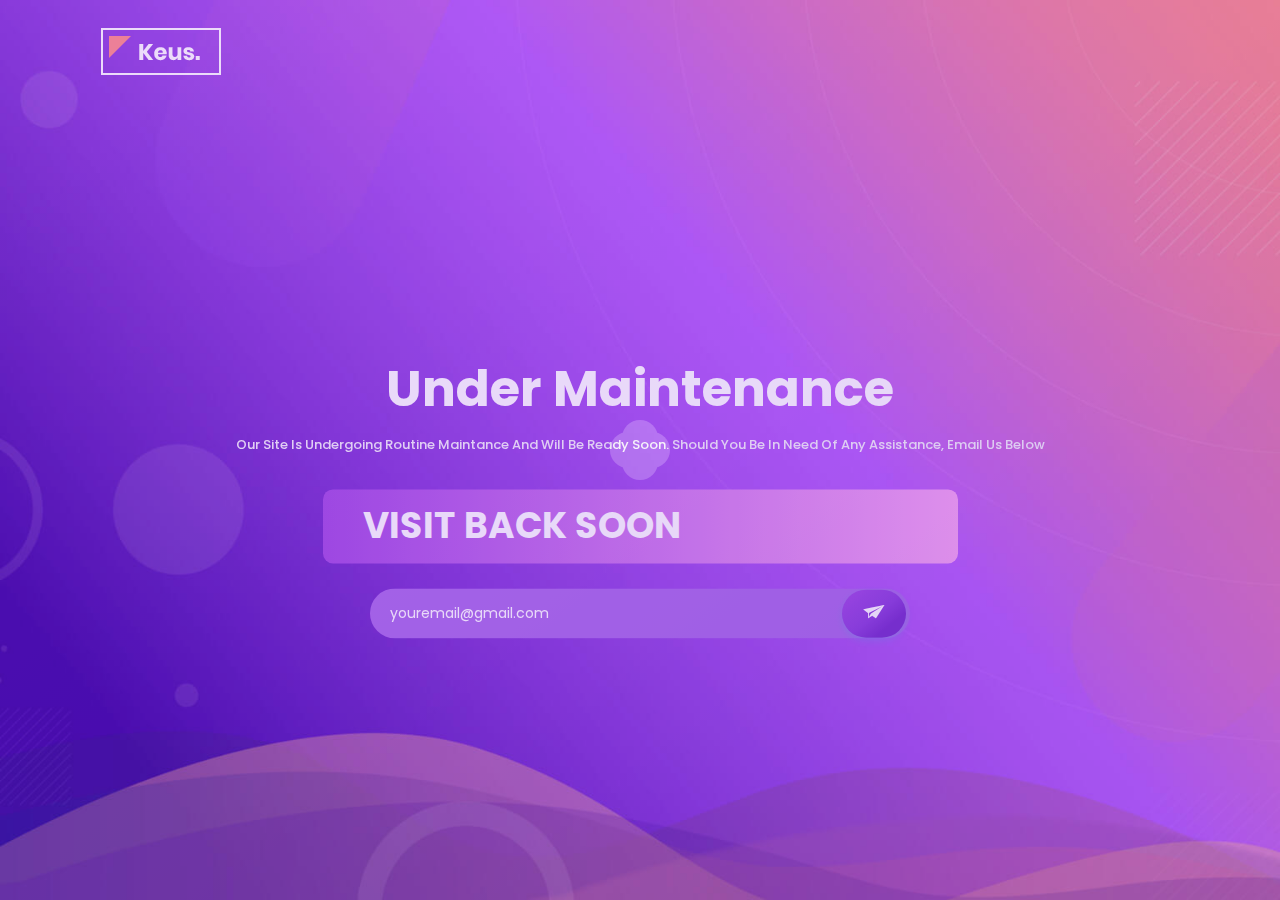
==== index.html @ db2bb47b "Files setup" ====
<!DOCTYPE html>
<html class="no-js" lang="zxx">
<head>
	<meta charset="utf-8">
	<meta http-equiv="x-ua-compatible" content="ie=edge">
	<title>Welcome | Keus</title>
	<meta name="description" content="">
	<meta name="viewport" content="width=device-width, initial-scale=1">

	<!-- Favicon -->
	<link rel="shortcut icon" href="favicon.ico" type="image/x-icon">
	<link rel="icon" href="favicon.ico" type="image/x-icon">
	<!-- Google font -->
	<link href="https://fonts.googleapis.com/css2?family=Poppins:wght@400;500;600;700;800&display=swap" rel="stylesheet">
	<!-- Ico Font CSS -->
	<link rel="stylesheet" href="css/icofont.css">
	<!-- Bootstrap CSS -->
	<link rel="stylesheet" href="css/bootstrap.min.css">
	<!-- Style CSS -->
	<link rel="stylesheet" href="css/style.css">
	<!-- Responsive CSS -->
	<link rel="stylesheet" href="css/responsive.css">

</head>
<body class="bg-img body-bg">
	<!-- Preloader Starts -->
	<div class="preloader-wrap">
		<div class="preloader">
			<span></span>
			<span></span>
			<span></span>
			<span></span>
		</div>
	</div>
	<!--/Preloader Ends -->

	<!-- MAIN CONTENT PART START -->
	<div class="bg-img color-white main-container">
		<!-- HEADER PART START-->
		<div id="header" class="style-1">
			<div class="container">
				<nav class="navbar navbar-expand-lg">
					<a class="navbar-brand" href="#">
						<img src="img/logo.png" alt="">
						<!-- <h3>Keus.</h3> -->
					</a>
					<button class="navbar-toggler" type="button" data-toggle="collapse" data-target="#navbarSupportedContent" aria-controls="navbarSupportedContent" aria-expanded="false" aria-label="Toggle navigation">
						<span class="icofont icofont-navigation-menu"></span>
					</button>

					<!-- <div class="collapse navbar-collapse" id="navbarSupportedContent">
						<ul class="navbar-nav ml-auto">
							<li class="nav-item">
								<a class="nav-link nav-menu active" href="index.html">HOME</a>
							</li>

							<li class="nav-item">
								<a class="nav-link nav-menu" href="index-2.html">HOME-2</a>
							</li>

							<li class="nav-item">
								<a class="nav-link nav-menu" href="index-3.html">HOME-3</a>
							</li>

							<li class="nav-item">
								<a class="nav-link nav-menu" href="index-4.html">HOME-4</a>
							</li>

							<li class="nav-item">
								<a class="nav-link nav-menu" href="about.html">ABOUT</a>
							</li>

							<li class="nav-item">
								<a class="nav-link nav-menu" href="contact.html">CONTACT</a>
							</li>
						</ul>
					</div> -->
				</nav>
			</div>
		</div>
		<!-- HEADER PART END-->

		<!-- BODY CONTENT PART START -->
		<div id="main-content-home" class="xs-no-positioning fixed fixed-middle positon-fix-style-1">
			<div><!-- TITLE PART START -->
				<div class="container">
					<div class="row">
						<div class="col-12">
							<div class="title">
								<span class="main-title">Under Maintenance</span>
								<p class="small-title">Our site is undergoing routine maintance and will be ready soon. Should you be in need of any assistance, email us below</p>
							</div>
						</div>
					</div>
				</div>
				<!-- TITLE PART END -->
				
				<!-- COUNTER PART START -->
				<div class="container">
					<div class="row justify-content-center">
						<div class="col-sm-12 col-md-10 col-lg-7 col-xl-7">
							<div class="home1-counter-box">
								<input type="hidden" id="count-down-date" name="count-down-date" value="31 Dec, 2022 12:00:00">
								<h2 class="expired-text hidden">Visit back soon</h2>
								
								<div class="home1-countdown-timer" id="countdown-boxes">
									<ul class="list-inline count-down-list text-center">
										<li id="years">
											<span class="years"></span>
											<span class="counter-time-title">Years</span>
										</li>
										<li id="months">
											<span class="months"></span>
											<span class="counter-time-title">Months</span>
										</li>
										<li id="days">
											<span class="days"></span>
											<span class="counter-time-title">Days</span>
										</li>
										<li id="hours">
											<span class="hours"></span>
											<span class="counter-time-title">Hours</span>
										</li>
										<li id="minutes">
											<span class="minutes"></span>
											<span class="counter-time-title">Minutes</span>
										</li>
										<li id="seconds">
											<span class="seconds"></span>
											<span class="counter-time-title">Seconds</span>
										</li>
									</ul>
								</div>

							</div>
						</div>
					</div>
				</div>
				<!-- COUNTER PART END -->

				<!-- SUBSCRIBE FORM PART START-->
				<div id="subscribe-form">
					<div class="container">
						<div class="row justify-content-center">
							<!-- /START SUBSCRIBE FORM -->
							<div class="col-xs-12 col-sm-12 col-md-8 col-lg-6 col-xl-6  text-center">
								<div class="subscribe-form text-center">
									<form action="#" class="form-inline mx-auto">
										<input type="email" name="email" class="form-control btn-rounded" placeholder="youremail@gmail.com">
										<button type="submit" class="btn btn-purple btn-round"><i class="icofont icofont-paper-plane"></i></button>
									</form>
								</div>
							</div>
							<!-- /END SUBSCRIBE FORM -->

							<!-- /START SOCIAL ICONS -->
							<!-- <div class="col-md-12">
								<div class="text-center">
									<ul class="list-inline social-icons social-icons-body">
										<li><a href="#" target="_blank" class=""><i class="icofont icofont-social-facebook"></i></a></li>
										<li><a href="#" target="_blank" class=""><i class="icofont icofont-social-twitter"></i></a></li>
										<li><a href="#" target="_blank" class=""><i class="icofont icofont-social-google-plus"></i></a></li>
										<li><a href="#" target="_blank" class=""><i class="icofont icofont-social-pinterest"></i></a></li>
										<li><a href="#" target="_blank" class=""><i class="icofont icofont-social-dribbble"></i></a></li>
									</ul>
								</div>
							</div> -->
							<!-- /END SOCIAL ICONS -->
						</div>
					</div>
				</div>
				<!-- SUBSCRIBE FORM PART END-->
			</div>
		</div>
		<!-- BODY CONTENT PART END -->

	</div>
	<!-- /MAIN CONTENT PART ENDS -->

	<!-- jQuery -->
	<script src="js/jquery-3.2.1.min.js"></script>
	<!-- Bootstrap JS -->
	<script src="js/bootstrap.min.js"></script>
	<!-- scripts -->
	<script src="js/scripts.js"></script>
</body>
</html>
---- css/style.css ----
/*
Theme Name: Crad - Creative Coming Soon HTML5 Template
Theme URI: http://live.envalab.com/html/crad
Author: ENVALAB
Author URI: http://envalab.com/
Version: 1.0
*/

/*
====================================================
*   CSS INDEX
====================================================

		TOC:
		0.  GENERAL
		1.  CLASSES (Button, Button Hover, Color CSS)
		2.  HEADER PART CSS START
		3.	MAIN CONTENT CSS START
			i.		TITLE CSS
			ii.		COUNTER CSS

		4.  FOOTER CSS START
			i. SUBSCRIBE-FORM
			i. SOCIAL ICON
			===================================================================== */



			/* ------------------------------------------------------------------ */
/* 0. GENERAL
/* ------------------------------------------------------------------ */

* {
	margin: 0;
	padding: 0;
	-webkit-box-sizing: border-box;
	-moz-box-sizing: border-box;
	box-sizing: border-box;
}

html,
body {
	height: 100%;
	width: 100%;
	overflow: hidden;
}

body {
	color: #444;
	font-family: 'Poppins', sans-serif;;
	font-size: 16px;
	line-height: 1.5;
	padding: 20px;
	position: relative;
	z-index: 1;
}

h1, h2, h3, h4, h5, h6, p {
	margin: 0;
}

h1 {
	font-size: 48px;
	line-height: 0.5;
	font-weight: 700;
	text-transform: uppercase;
}

h2 {
	font-size: 36px;
	line-height: 0.667;
	font-weight: 700;
	text-transform: uppercase;
}

h3 {
	font-size: 28px;
	text-transform: uppercase;
}

h4 {
	font-size: 18px;
	font-weight: 600;
}


img,
iframe,
object,
embed {
	max-width: 100%;
}

ul {
	margin: 0;
	padding: 0;
	list-style: none;
}

a,
a:hover,
a:focus,
a:active,
button {
	text-decoration: none;
	outline: none;
}
a:hover,
a:focus,
a:active {
	color: #fff;
}

li a {
	color: #fff;
}

a:hover,
button:hover {
	-webkit-transition: all .3s ease-in;
	-o-transition: all .3s ease-in;
	-moz-transition: all .3s ease-in;
	transition: all .3s ease-in;
}
.hidden {
	display: none;
}

/* ------------------------------------------------------------------ */
/* 1. CLASSES CSS PART START
/* ------------------------------------------------------------------ */

.bg-img {
	-moz-background-size: cover;
	-o-background-size: cover;
	background-size: cover;
	background-repeat: no-repeat;
	background-position: center center;
}

.fixed {
	position: fixed;
	left: 0;
	right: 0;
}

.fixed-top {
	top: 0;
}

.fixed-left-corner{
	bottom: 25px;
	padding-left: 25px;
}

.fixed-middle {
	top: 50%;
	-webkit-transform: translateY(-50%);
	-moz-transform: translateY(-50%);
	-ms-transform: translateY(-50%);
	-o-transform: translateY(-50%);
	transform: translateY(-50%);
	z-index: 1;
}

.positon-fix-style-1.fixed-middle {
    top: 55%;
}


.fixed-bottom {
	bottom: 0;
}

.body-bg {
	background-image: url('../img/homepage_01_bg.jpg');
}

.home4-body-bg{
	background-image: url('../img/homepage_04_bg.jpg');
}

.about-body-bg{
	background-image: url('../img/about-body-bg.jpg');
}

.contact-body-bg{
	background-image: url('../img/contact-body-bg.jpg');
}


.text-light {
	font-weight: 300;
}

.primary-title {
	margin-bottom: 20px;
}

.color-white * {
	color: #fff;
}

.white-bg-1 {
	background-color: rgba(255, 255, 255, 0.4);
}

/* ------------------------------------------------------------------ */
/*BUTTON*/
/* ------------------------------------------------------------------ */

.btn {
	text-transform: capitalize;
	font-size: 12px;
	font-weight: 700;
	border: none;
	padding: 13.5px 30px;
	-webkit-border-radius: 0;
	-moz-border-radius: 0;
	border-radius: 0;
}

.btn-purple {
	background-color: #762ecd;
	background-image: linear-gradient(141deg, #a14ae3 0%, #8b3fdd 51%, #762ecd 75%);
	-webkit-box-shadow: 0px 3px 7px 0px rgba(39, 201, 220, 0.2);
	-moz-box-shadow: 0px 3px 7px 0px rgba(39, 201, 220, 0.2);
	box-shadow: 0px 3px 7px 0px rgba(39, 201, 220, 0.2);
	color: #fff;
}

.btn-round {
	-webkit-border-radius: 30px;
	-moz-border-radius: 30px;
	border-radius: 30px;
}

.padding-big {
	padding: 50px 0;
}
.pt-70 {
	padding-top: 70px;
}

/* ------------------------------------------------------------------ */
/*BUTTON HOVER*/
/* ------------------------------------------------------------------ */
.btn {
	position: relative;
	z-index: 1;
	overflow: hidden;
	border-radius: 5px;
}

.btn:before,
.btn:after {
	content: '';
	position: absolute;
	width: 0;
	height: 100%;
	top: 0;
	z-index: -1;
	-webkit-transition: all .2s ease-in-out;
	-o-transition: all .2s ease-in-out;
	-moz-transition: all .2s ease-in-out;
	transition: all .2s ease-in-out;
}

.btn:before {
	left: 0;
}

.btn:after {
	right: 0;
}

.btn:hover:before,
.btn:hover:after {
	width: 50%;
}

.btn-purple:hover {
	color: #fff;
	-webkit-box-shadow: none;
	-moz-box-shadow: none;
	box-shadow: none;
}

.btn-purple:before,
.btn-purple:after {
	background-color: #762ecd;
}

/* ------------------------------------------------------------------ */
/*COLOR CSS*/
/* ------------------------------------------------------------------ */
.bg-header-dark{
	background-color: #01000235;
}

.bg-header-dark-home2{
	background-color: #210f4b;
}
.bg-footer{
	background-color: #140c31;
}

/* ------------------------------------------------------------------ */
/* CLASSES CSS PART END
/* ------------------------------------------------------------------ */



/* ------------------------------------------------------------------ */
/*2.HEADER PART CSS START*/
/* ------------------------------------------------------------------ */

#header{
	position: absolute;
	width: 100%;
	top: 15px;
	left:0px;
}
.navbar-brand{

}

.navbar-brand h3{
	font-size: 38px;
	font-weight: 700;
	text-transform: capitalize;
	display: inline-block;
	line-height: 0;
	vertical-align: middle;
	margin-left: 10px;
}

.nav-menu{
	font-size: 14px;
	color: #fff;
	font-weight:500;
	text-transform: uppercase;
	position: relative;
	-webkit-transition: all .3s;
	-o-transition: all .3s;
	-moz-transition: all .3s;
	transition: all .3s;
}


.head-contact_us{
	text-align: right;
}
.head-contact-title{
	font-size: 14px;
	color: #fc730a;
	font-weight:700;
	display: block;
}

.head-contact-no{
	font-size: 25px;
	color: #fff;
	font-weight:700;
	display: block;
}

.nav-item{
	display: flex;
}

.nav-menu::before{
	content: '';
	position: absolute;
	top: -5px;
	left: 50%;
	transform: translateX(-50%);
	height: 0px;
	width: 12px;
	background-color: #fff; 
	-webkit-transition: all .1s;
	-o-transition: all .1s;
	-moz-transition: all .1s;
	transition: all .1s;
}

.nav-menu::after{
	content: '';
	position: absolute;
	bottom: -5px;
	left: 50%;
	transform: translateX(-50%);
	height: 0px;
	width: 12px;
	background-color: #fff; 
	-webkit-transition: all .1s;
	-o-transition: all .1s;
	-moz-transition: all .1s;
	transition: all .1s;
}

.nav-menu.active{
	color: #fff;
}

.active.nav-menu::before{
	height: 2px;
}

.active.nav-menu::after{
	height: 2px;
}

.nav-item:hover .nav-menu::before{
	height: 2px;
}

.nav-item:hover .nav-menu::after{
	height: 2px;
}

.navbar-toggler .icofont{
	font-size: 21px;
}

/* ------------------------------------------------------------------ */
/*HEADER PART CSS END*/
/* ------------------------------------------------------------------ */



/* ------------------------------------------------------------------ */
/*3.MAIN CONTENT CSS START*/
/* ------------------------------------------------------------------ */


/* ------------------------------------------------------------------ */
/*TITLE CSS*/
/* ------------------------------------------------------------------ */
.title{
	text-align: center;
}

.small-title{
	font-size: 17px;
	font-weight: 500;
	color: #f4f1f9;
	text-transform:capitalize;
	position: relative;
	display: inline-block;
	line-height: 1.8;
	margin: 10px 0px;
}


.main-title{
	font-size: 70px;
	font-weight: 700;
	color: #fff;
	text-transform:capitalize;
	position: relative;
	display: block;
}

.about-main-title{
	font-size: 50px;
	font-weight: 700;
	color: #fff;
	position: relative;
	display: block;
	margin-bottom: 30px;
	/*line-height: 55px;*/
}

.contact-small-title{
	font-size: 17px;
	font-weight: 500;
	color: #fff;
	text-transform:capitalize;
	position: relative;
	display: inline-block;
	line-height: 1.8;
	margin-bottom: 30px;
}

.contact-main-title{
	font-size: 50px;
	font-weight: 700;
	color: #fff;
	text-transform:capitalize;
	position: relative;
	display: block;
}

/* ------------------------------------------------------------------ */
/*HOME-2 TITLE STYLE*/
/* ------------------------------------------------------------------ */
.home2-small-title{
	font-size: 20px;
	font-weight: 500;
	color: #fc730a;
	text-transform:capitalize;
	margin-bottom: 25px;
	position: relative;
	display: inline-block;
	line-height: 0;
}

.home2-main-title{
	font-size: 70px;
	font-weight: 700;
	color: #fff;
	letter-spacing: 15px;
	text-transform:uppercase;
	position: relative;
	display: block;
	margin-bottom: 25px;
}


/* ------------------------------------------------------------------ */
/*HOME STYLE-2---------------COUNTER STYLE-2 START*/
/* ------------------------------------------------------------------ */

.clock-item{
	height: 150px;
	width: 150px;
	float: left;
	margin-right: 20px; 
}

.clear{
	clear: both;
}


.countdown-container {
	position: relative;
	top: 50%;
	-webkit-transform: translateY(-50%);
	-moz-transform: translateY(-50%);
	transform: translateY(-50%);

}

.clock-item .inner {
	height: 0px;
	padding-bottom: 100%;
	position: relative;	
	width: 100%;
}

.clock-canvas {
	background-color: rgba(255, 255, 255, .1);
	border-radius: 50%;
	height: 0px;
	padding-bottom: 100%;
}

.text {
	color: #fff;	
	font-size: 30px;
	font-weight: bold;	
	position: absolute;
	top: 50%;
	transform: translateY(-50%);
	text-align: center;
	width: 100%;
}

.text .val {
	font-size: 50px;
	font-weight: 800;
}

.text .type-time {
	font-size: 16px;
	font-weight: 700;
	color: #fc7d0c;
	letter-spacing: 2px;
}
/* ------------------------------------------------------------------ */
/*HOME STYLE-2---------------COUNTER STYLE-2 END*/
/* ------------------------------------------------------------------ */




/* ------------------------------------------------------------------ */
/*HOME1 CSS START*/
/* ------------------------------------------------------------------ */


/* ------------------------------------------------------------------ */
/*HOME-1 COUNTER CSS*/
/* ------------------------------------------------------------------ */
.home1-counter-box {
	background: linear-gradient(to right, #a14ae3, #f5a6f1);
	-moz-background-size: cover;
	-o-background-size: cover;
	background-size: cover;
	background-repeat: no-repeat;
	background-position: center center;
	padding: 15px 60px;
	padding: 35px;
	border-radius: 30px;
	margin: 40px 0px;
}

.home1-countdown-timer #years span,
.home1-countdown-timer #months span,
.home1-countdown-timer #days span,
.home1-countdown-timer #hours span,
.home1-countdown-timer #minutes span,
.home1-countdown-timer #seconds span{
	display: block;
}


.home1-countdown-timer #years,
.home1-countdown-timer #months,
.home1-countdown-timer #days,
.home1-countdown-timer #hours,
.home1-countdown-timer #minutes,
.home1-countdown-timer #seconds{
	text-align: center;
	position: relative;
	width: 24%;
}

.home1-countdown-timer .years,
.home1-countdown-timer .months,
.home1-countdown-timer .days,
.home1-countdown-timer .hours,
.home1-countdown-timer .minutes,
.home1-countdown-timer .seconds{
	font-size: 50px;
	font-weight: 800;
}

.home1-countdown-timer .counter-time-title{
	font-size: 17px;
	font-weight: 500;
	text-transform: capitalize;
}


/* ------------------------------------------------------------------ */
/*HOME4 CSS START*/
/* ------------------------------------------------------------------ */

/* ------------------------------------------------------------------ */
/*HOME4 TITLE CSS*/
/* ------------------------------------------------------------------ */
.home4-title{
	text-align: center;
}

.home4-title .small-title{
	font-size: 17px;
	font-weight: 500;
	color: #fff;
	text-transform:capitalize;
	position: relative;
	display: inline-block;
	line-height: 1.8;
}


.home4-title .main-title{
	font-size: 70px;
	font-weight: 700;
	color: #fff;
	text-transform:capitalize;
	position: relative;
	display: block;
	/*margin-bottom: 15px;*/
}

/* ------------------------------------------------------------------ */
/*HOME-4 COUNTER CSS*/
/* ------------------------------------------------------------------ */
.home4-counter-box{
	margin: 40px 0px;
}


.home4-counter-box #years,
.home4-counter-box #months,
.home4-counter-box #days,
.home4-counter-box #hours,
.home4-counter-box #minutes,
.home4-counter-box #seconds{
	text-align: center;
	position: relative;
	width: 24%;
}

.home4-counter-box .years,
.home4-counter-box .months,
.home4-counter-box .days,
.home4-counter-box .hours,
.home4-counter-box .minutes,
.home4-counter-box .seconds{
	font-size: 50px;
	font-weight: 800;
	display: block;
	margin-bottom: 25px;
}

#years .dot1,
#months .dot1,
#days .dot1,
#hours .dot1,
#minutes .dot1,
#seconds .dot1{
	position: absolute;
	top: 65%;
	left: 40%;
	transform: translate(-50%,-50%);
	height: 8px;
	width: 8px;
	border-radius: 50%;
	background-color: #fff;
	z-index: 9999;
}

#years .dot2,
#months .dot2,
#days .dot2,
#hours .dot2,
#minutes .dot2,
#seconds .dot2{
	position: absolute;
	top: 65%;
	left: 50%;
	transform: translate(-50%,-50%);
	height: 8px;
	width: 8px;
	border-radius: 50%;
	background-color: #fff;
	z-index: 9999;
}

#years .dot3,
#months .dot3,
#days .dot3,
#hours .dot3,
#minutes .dot3,
#seconds .dot3 {
	position: absolute;
	top: 65%;
	left: 60%;
	transform: translate(-50%,-50%);
	height: 8px;
	width: 8px;
	border-radius: 50%;
	background-color: #fff;
	z-index: 9999;
}

.home4-counter-box .counter-time-title{
	font-size: 14px;
	line-height: 1.8;
	font-weight: 500;
	text-transform: uppercase;
}


/* ------------------------------------------------------------------ */
/*HOME4 SUBSCRIBE FORM CSS START*/
/* ------------------------------------------------------------------ */
#home4-subscribe-form .subscribe-form {
	padding: 0 20px;
}

#home4-subscribe-form .form-inline {
	position: relative;
}

#home4-subscribe-form .form-inline .form-control {
	width: 100%;
	padding-left: 30px;
	padding-right: 80px;
	-webkit-border-radius: 30px;
	-moz-border-radius: 30px;
	border-radius: 30px;
	border-color: #ffffff;
	border: 0;
	background-color: #a96ae9;
}

#home4-subscribe-form .form-inline .btn {
	position: absolute;
	right: 4px;
	top: 50%;
	font-size: 17px;
	padding: 10px 28px;
	background-color: #fff;
}

#home4-subscribe-form .form-inline .btn i {
	font-size: 24px;
	color: #140c31;
}
#home4-subscribe-form .form-inline .form-control:focus {
	color: #fff;
	outline: 0;
	box-shadow: 0 0 0 0.2rem rgba(0,123,255,.0);
}


/*------------------------------------------------------------------- */
/*HOME4 CSS END*/
/* ------------------------------------------------------------------ */



/* ------------------------------------------------------------------ */
/*ABOUT CONTENT TEXT*/
/* ------------------------------------------------------------------ */
#main-content-about .content-text p{
	font-size: 16px;
	line-height: 1.6;
	margin-bottom: 20px;
}

.about_img{
	width: 445px;
	height: 445px;
	border: 4px solid #fff;
	overflow: hidden;
	border-radius: 50%;
	display: inline-block;
}
.about-img-box{
	position: relative;
	display: inline-block;
}

.top-shape{
	position: absolute;
	top: 0;
	right: -40px;
	height: 165px;
	width: 165px;
	background-color: #260a94;
	border-radius: 50%;
}


/* ------------------------------------------------------------------ */
/*CONTACT FORM CSS START*/
/* ------------------------------------------------------------------ */
.contact-form-main-div{
	background-color: #ffffff4f;
	padding: 30px;
	border-radius: 10px;
}

.form-control {
	background-color: #ffffff54;
	-webkit-box-shadow: none;
	-moz-box-shadow: none;
	box-shadow: none;
	outline: none;

	padding: 15px 23px;
	border-width: 2px;
	border-color: #3d286e;
	border: 0px;
	border-radius: 5px;
	width: 100%;
	color: #fff;
	font-weight: 400;
	font-size: 14px;
}

.form-control:focus {
	color: #ffffff;
	background-color: #ffffff54;
	border-color: #80bdff00;
	outline: 0;
	box-shadow: 0 0 0 0.2rem rgba(0, 123, 255, 0);
}


/* ------------------------------------------------------------------ */
/*SUBSCRIBE FORM CSS START*/
/* ------------------------------------------------------------------ */
.subscribe-form {
	padding: 0 20px;
}
.form-inline {
	position: relative;
}

.form-inline .form-control {
	width: 100%;
	height: 55px;
	padding-left: 30px;
	padding-right: 80px;
	-webkit-border-radius: 30px;
	-moz-border-radius: 30px;
	border-radius: 30px;
	border-color: #ffffff;
	border: 0;
	background-color: #a96ae9;
}


.form-inline .btn {
	position: absolute;
	right: 4px;
	top: 50%;
	transform: translateY(-50%);
	font-size: 17px;
	padding: 10px 28px;
	border-radius: 50px;
}

.form-inline .btn i {
	font-size: 24px;
}
.form-inline .form-control:focus {
	color: #fff;
	outline: 0;
	box-shadow: 0 0 0 0.2rem rgba(0,123,255,.0);
}

.form-control::placeholder {
	color: #fff;
}

/* ------------------------------------------------------------------ */
/*SUBSCRIBE FORM CSS END*/
/* ------------------------------------------------------------------ */


/* ------------------------------------------------------------------ */
/*FOOTER CSS START*/
/* ------------------------------------------------------------------ */
#footer a{
	vertical-align: middle;
}
#footer .footer-logo{
	width: 75px;
	display: inline-block;
	vertical-align: middle;
}

/* ------------------------------------------------------------------ */
/*FOOTER CSS END*/
/* ------------------------------------------------------------------ */


/* ------------------------------------------------------------------ */
/*SOCIAL ICON CSS START*/
/* ------------------------------------------------------------------ */
.social-icons-body{
	padding: 30px 0px;
}
.list-inline {
	padding-left: 0;
	margin-left: -5px;
	list-style: none;
}

#main-content-home .count-down-list.list-inline>li {
	display: inline-block;
	padding-right: 5px;
	padding-left: 5px;
	border-right: 2px solid #fff;
}

#main-content-home .count-down-list.list-inline>li:last-child{
	border:0;
}

.list-inline>li {
	display: inline-block;
}

.social-icons li a {
	display: block;
	border: 1px;
	border-color: #b6b6b6;
	border-style: solid;
	width: 30px;
	height: 30px;
	line-height: 28px;
	text-align: center;
	transition: all 0.3s;
}

.social-icons li a:hover {
	border-color: transparent;
	background-color: #762ecd;
}

.social-icons li a.active{
	border-color: transparent;
	background-color: #762ecd;
}


.social-icons-verticle{
	width: 76px;
	position: fixed;
	bottom: 15px;
	left:15px;
}

.social-icons-verticle li a {
	display: block;
	border-radius: 50%;
	border-width: 2px;
	border-color: #777473;
	border-style: solid;
	width: 50px;
	height: 50px;
	line-height: 45px;
	text-align: center;
	transition: all 0.3s;
}

.social-icons-verticle li a:hover {
	border-color: transparent;
	background-color: #762ecd;
	background-image: linear-gradient(141deg, #a14ae3 0%, #8b3fdd 51%, #762ecd 75%);
}

.social-icons-verticle li a.active{
	border-color: transparent;
	background-color: #762ecd;
	background-image: linear-gradient(141deg, #a14ae3 0%, #8b3fdd 51%, #762ecd 75%);
}




/* ------------------------------------------------------------------ */
/* 6. EXTRAA (modal, form reset, preloader etc)
/* ------------------------------------------------------------------ */

.icofont {
	font-size: 14px;
}

.modal-dialog {
	width: 75%;
}
.modal-header {
	padding: 15px 0px;
	position: relative;
	padding-top: 22px;
}

.modal-header .close {
	margin-top: 0;
	color: #762ecd;
	opacity: .8;
	-ms-filter: "progid:DXImageTransform.Microsoft.Alpha(Opacity=80)";
	font-size: 45px;
	position: absolute;
	right: 0;
	top: -5px;
}
.modal-content {
	-webkit-box-shadow: none;
	-moz-box-shadow: none;
	box-shadow: none;
	border: none;
	-webkit-border-radius: 0;
	-moz-border-radius: 0;
	border-radius: 0;
	padding: 0 35px;
}
.modal-body {
	padding: 15px 0;
}
.modal-body p {
	font-size: 14px;
	margin-bottom: 25px;
	line-height: 1.50;
}
.modal .social-icons li a {
	color: #444;
	border: none;
}

.modal .social-icons li a:hover,
.modal .social-icons li a:hover i {
	color: #fff;
	background-color: transparent;
}




/*CONTACT FORM*/

.contact-form{
	background: #1e0c48;
	padding: 40px 70px;
	border-radius: 10px;
	position: relative;
}
.contact-form::before{
	content: '';
	top: 0;
	left:0;
	height: 5px;
	width: 100%;
	position: absolute;
	border-radius: 10px 10px 0px 0px;
	background-color: #762ecd;
	background-image: linear-gradient(141deg, #a14ae3 0%, #8b3fdd 51%, #762ecd 75%);
}

#contact-form {
	overflow: hidden;
}
#contact-form .success,
#contact-form .error {
	display: none;
}
#contact-form .success {
	color: #ffffff;
	margin-left: 20px;
	margin-bottom: 10px;
}
#contact-form .error {
	color: #fe2929;
	margin-left: 20px;
	margin-bottom: 10px;
}

.location-map{
	height: 590px;
	border-radius: 10px;
	overflow: hidden;
}


.modal .form-control {
	border-color: rgba(167, 167, 167, 0.48);
	color: #444;
}

.modal .form-field i {
	color: rgba(167, 167, 167, 0.48);
}

.form-field {
	margin-bottom: 25px;
	position: relative;
}

.field-half-width {
	width: 48%;
}

.field-full-width {
	width: 100%;
}

.form-field i {
	position: absolute;
	color: rgba(255, 255, 255, .702);
	right: 30px;
	top: 50%;
	font-size: 12px;
	-webkit-transform: translateY(-50%);
	-moz-transform: translateY(-50%);
	-ms-transform: translateY(-50%);
	-o-transform: translateY(-50%);
	transform: translateY(-50%);
}

.modal .form-control {
	border-width: 1px;
}

.modal .form-control::placeholder {
	color: #ced4da;
}

.modal .form-control:focus {
	color: #222;
	background-color: transparent;
	border-color: #762ecd;
	outline: 0;
	box-shadow: 0 0 0 0.2rem rgba(0,123,255,.0);
}

.modal  .form-control:focus + i {
	color: #762ecd;
}

.btn-big {
	width: 330px;
	-webkit-border-radius: 0;
	-moz-border-radius: 0;
	border-radius: 0;
}




/*preloader*/
.preloader-wrap {
	position: fixed;
	top: 0;
	bottom: 0;
	left: 0;
	right: 0;
	z-index: 99;
	height: 100%;
	width: 100%;
	background-color: #762ecd;
	background-image: linear-gradient(141deg, #a14ae3 0%, #8b3fdd 51%, #762ecd 75%);
	z-index: 9999999;
}

.preloader {
	position: absolute;
	top: 50%;
	text-align: center;
	left: 50%;
	-webkit-transform: translate(-50%, -50%);
	-moz-transform: translate(-50%, -50%);
	-ms-transform: translate(-50%, -50%);
	-o-transform: translate(-50%, -50%);
	transform: translate(-50%, -50%);
	z-index: 999;
	width: 24px;
	height: 24px;
}
.preloader span {
	display: inline-block;
	background-color: #fff;
	position: absolute;
	width: 36px;
	height: 36px;
	-webkit-border-radius: 100%;
	-moz-border-radius: 100%;
	border-radius: 100%;
	-webkit-transform: translate(-50%, -50%);
	-moz-transform: translate(-50%, -50%);
	-ms-transform: translate(-50%, -50%);
	-o-transform: translate(-50%, -50%);
	transform: translate(-50%, -50%);
	-webkit-animation: ball-fussion-ball1 1s 0s ease infinite;
	-moz-animation: ball-fussion-ball1 1s 0s ease infinite;
	-o-animation: ball-fussion-ball1 1s 0s ease infinite;
	animation: ball-fussion-ball1 1s 0s ease infinite;
}
.preloader span:nth-child(1) {
	top: 0;
	left: 50%;
	z-index: 1;
}
.preloader span:nth-child(2) {
	top: 50%;
	left: 100%;
	z-index: 2;
	-webkit-animation-name: ball-fussion-ball2;
	-moz-animation-name: ball-fussion-ball2;
	-o-animation-name: ball-fussion-ball2;
	animation-name: ball-fussion-ball2;
}
.preloader span:nth-child(3) {
	top: 100%;
	left: 50%;
	z-index: 1;
	-webkit-animation-name: ball-fussion-ball3;
	-moz-animation-name: ball-fussion-ball3;
	-o-animation-name: ball-fussion-ball3;
	animation-name: ball-fussion-ball3;
}
.preloader span:nth-child(4) {
	top: 50%;
	left: 0;
	z-index: 2;
	-webkit-animation-name: ball-fussion-ball4;
	-moz-animation-name: ball-fussion-ball4;
	-o-animation-name: ball-fussion-ball4;
	animation-name: ball-fussion-ball4;
}
@-webkit-keyframes ball-fussion-ball1 {
	0% {
		opacity: .35;
		-ms-filter: "progid:DXImageTransform.Microsoft.Alpha(Opacity=35)";
	}
	50% {
		top: -100%;
		left: 200%;
		opacity: 1;
		-ms-filter: "progid:DXImageTransform.Microsoft.Alpha(Opacity=100)";
	}
	100% {
		top: 50%;
		left: 100%;
		z-index: 2;
		opacity: .35;
		-ms-filter: "progid:DXImageTransform.Microsoft.Alpha(Opacity=35)";
	}
}
@-moz-keyframes ball-fussion-ball1 {
	0% {
		opacity: .35;
		-ms-filter: "progid:DXImageTransform.Microsoft.Alpha(Opacity=35)";
	}
	50% {
		top: -100%;
		left: 200%;
		opacity: 1;
		-ms-filter: "progid:DXImageTransform.Microsoft.Alpha(Opacity=100)";
	}
	100% {
		top: 50%;
		left: 100%;
		z-index: 2;
		opacity: .35;
		-ms-filter: "progid:DXImageTransform.Microsoft.Alpha(Opacity=35)";
	}
}
@-o-keyframes ball-fussion-ball1 {
	0% {
		opacity: .35;
		-ms-filter: "progid:DXImageTransform.Microsoft.Alpha(Opacity=35)";
	}
	50% {
		top: -100%;
		left: 200%;
		opacity: 1;
		-ms-filter: "progid:DXImageTransform.Microsoft.Alpha(Opacity=100)";
	}
	100% {
		top: 50%;
		left: 100%;
		z-index: 2;
		opacity: .35;
		-ms-filter: "progid:DXImageTransform.Microsoft.Alpha(Opacity=35)";
	}
}
@keyframes ball-fussion-ball1 {
	0% {
		opacity: .35;
		-ms-filter: "progid:DXImageTransform.Microsoft.Alpha(Opacity=35)";
	}
	50% {
		top: -100%;
		left: 200%;
		opacity: 1;
		-ms-filter: "progid:DXImageTransform.Microsoft.Alpha(Opacity=100)";
	}
	100% {
		top: 50%;
		left: 100%;
		z-index: 2;
		opacity: .35;
		-ms-filter: "progid:DXImageTransform.Microsoft.Alpha(Opacity=35)";
	}
}
@-webkit-keyframes ball-fussion-ball2 {
	0% {
		opacity: .35;
		-ms-filter: "progid:DXImageTransform.Microsoft.Alpha(Opacity=35)";
	}
	50% {
		top: 200%;
		left: 200%;
		opacity: 1;
		-ms-filter: "progid:DXImageTransform.Microsoft.Alpha(Opacity=100)";
	}
	100% {
		top: 100%;
		left: 50%;
		z-index: 1;
		opacity: .35;
		-ms-filter: "progid:DXImageTransform.Microsoft.Alpha(Opacity=35)";
	}
}
@-moz-keyframes ball-fussion-ball2 {
	0% {
		opacity: .35;
		-ms-filter: "progid:DXImageTransform.Microsoft.Alpha(Opacity=35)";
	}
	50% {
		top: 200%;
		left: 200%;
		opacity: 1;
		-ms-filter: "progid:DXImageTransform.Microsoft.Alpha(Opacity=100)";
	}
	100% {
		top: 100%;
		left: 50%;
		z-index: 1;
		opacity: .35;
		-ms-filter: "progid:DXImageTransform.Microsoft.Alpha(Opacity=35)";
	}
}
@-o-keyframes ball-fussion-ball2 {
	0% {
		opacity: .35;
		-ms-filter: "progid:DXImageTransform.Microsoft.Alpha(Opacity=35)";
	}
	50% {
		top: 200%;
		left: 200%;
		opacity: 1;
		-ms-filter: "progid:DXImageTransform.Microsoft.Alpha(Opacity=100)";
	}
	100% {
		top: 100%;
		left: 50%;
		z-index: 1;
		opacity: .35;
		-ms-filter: "progid:DXImageTransform.Microsoft.Alpha(Opacity=35)";
	}
}
@keyframes ball-fussion-ball2 {
	0% {
		opacity: .35;
		-ms-filter: "progid:DXImageTransform.Microsoft.Alpha(Opacity=35)";
	}
	50% {
		top: 200%;
		left: 200%;
		opacity: 1;
		-ms-filter: "progid:DXImageTransform.Microsoft.Alpha(Opacity=100)";
	}
	100% {
		top: 100%;
		left: 50%;
		z-index: 1;
		opacity: .35;
		-ms-filter: "progid:DXImageTransform.Microsoft.Alpha(Opacity=35)";
	}
}
@-webkit-keyframes ball-fussion-ball3 {
	0% {
		opacity: .35;
		-ms-filter: "progid:DXImageTransform.Microsoft.Alpha(Opacity=35)";
	}
	50% {
		top: 200%;
		left: -100%;
		opacity: 1;
		-ms-filter: "progid:DXImageTransform.Microsoft.Alpha(Opacity=100)";
	}
	100% {
		top: 50%;
		left: 0;
		z-index: 2;
		opacity: .35;
		-ms-filter: "progid:DXImageTransform.Microsoft.Alpha(Opacity=35)";
	}
}
@-moz-keyframes ball-fussion-ball3 {
	0% {
		opacity: .35;
		-ms-filter: "progid:DXImageTransform.Microsoft.Alpha(Opacity=35)";
	}
	50% {
		top: 200%;
		left: -100%;
		opacity: 1;
		-ms-filter: "progid:DXImageTransform.Microsoft.Alpha(Opacity=100)";
	}
	100% {
		top: 50%;
		left: 0;
		z-index: 2;
		opacity: .35;
		-ms-filter: "progid:DXImageTransform.Microsoft.Alpha(Opacity=35)";
	}
}
@-o-keyframes ball-fussion-ball3 {
	0% {
		opacity: .35;
		-ms-filter: "progid:DXImageTransform.Microsoft.Alpha(Opacity=35)";
	}
	50% {
		top: 200%;
		left: -100%;
		opacity: 1;
		-ms-filter: "progid:DXImageTransform.Microsoft.Alpha(Opacity=100)";
	}
	100% {
		top: 50%;
		left: 0;
		z-index: 2;
		opacity: .35;
		-ms-filter: "progid:DXImageTransform.Microsoft.Alpha(Opacity=35)";
	}
}
@keyframes ball-fussion-ball3 {
	0% {
		opacity: .35;
		-ms-filter: "progid:DXImageTransform.Microsoft.Alpha(Opacity=35)";
	}
	50% {
		top: 200%;
		left: -100%;
		opacity: 1;
		-ms-filter: "progid:DXImageTransform.Microsoft.Alpha(Opacity=100)";
	}
	100% {
		top: 50%;
		left: 0;
		z-index: 2;
		opacity: .35;
		-ms-filter: "progid:DXImageTransform.Microsoft.Alpha(Opacity=35)";
	}
}
@-webkit-keyframes ball-fussion-ball4 {
	0% {
		opacity: .35;
		-ms-filter: "progid:DXImageTransform.Microsoft.Alpha(Opacity=35)";
	}
	50% {
		top: -100%;
		left: -100%;
		opacity: 1;
		-ms-filter: "progid:DXImageTransform.Microsoft.Alpha(Opacity=100)";
	}
	100% {
		top: 0;
		left: 50%;
		z-index: 1;
		opacity: .35;
		-ms-filter: "progid:DXImageTransform.Microsoft.Alpha(Opacity=35)";
	}
}
@-moz-keyframes ball-fussion-ball4 {
	0% {
		opacity: .35;
		-ms-filter: "progid:DXImageTransform.Microsoft.Alpha(Opacity=35)";
	}
	50% {
		top: -100%;
		left: -100%;
		opacity: 1;
		-ms-filter: "progid:DXImageTransform.Microsoft.Alpha(Opacity=100)";
	}
	100% {
		top: 0;
		left: 50%;
		z-index: 1;
		opacity: .35;
		-ms-filter: "progid:DXImageTransform.Microsoft.Alpha(Opacity=35)";
	}
}
@-o-keyframes ball-fussion-ball4 {
	0% {
		opacity: .35;
		-ms-filter: "progid:DXImageTransform.Microsoft.Alpha(Opacity=35)";
	}
	50% {
		top: -100%;
		left: -100%;
		opacity: 1;
		-ms-filter: "progid:DXImageTransform.Microsoft.Alpha(Opacity=100)";
	}
	100% {
		top: 0;
		left: 50%;
		z-index: 1;
		opacity: .35;
		-ms-filter: "progid:DXImageTransform.Microsoft.Alpha(Opacity=35)";
	}
}
@keyframes ball-fussion-ball4 {
	0% {
		opacity: .35;
		-ms-filter: "progid:DXImageTransform.Microsoft.Alpha(Opacity=35)";
	}
	50% {
		top: -100%;
		left: -100%;
		opacity: 1;
		-ms-filter: "progid:DXImageTransform.Microsoft.Alpha(Opacity=100)";
	}
	100% {
		top: 0;
		left: 50%;
		z-index: 1;
		opacity: .35;
		-ms-filter: "progid:DXImageTransform.Microsoft.Alpha(Opacity=35)";
	}
}


/*theme-style css*/

#stats{
	left: 20px!important;
	top:20px!important;
	display: none!important;
}

.canvas-area{
	position: absolute;
	top: 0px;
	left: 0px;
	height: 100%;
	width: 100%;
	z-index: 1;
}
.constellation{
	height: 100%!important;
	width: 100%!important;
}


/*theme-style-rain*/
.rain-area{
	height: 100%;
	width: 100%;
	position: absolute;
	top: 0px;
	left: 0px;
	z-index: -1;
}



/* for snow effect */
.winter-is-coming, .snow {
	z-index: -1;
	pointer-events: none;
}

.winter-is-coming {
	overflow: hidden;
	position: absolute;
	top: 0;
	height: 100%;
	width: 100%;
	max-width: 100%;
	background: rgba(0,0,0,0.2);
}

.snow {
	position: absolute;
	top: 0;
	right: 0;
	bottom: 0;
	left: 0;
	-webkit-animation: falling linear infinite both;
	animation: falling linear infinite both;
	-webkit-transform: translate3D(0, -100%, 0);
	transform: translate3D(0, -100%, 0);
}
.snow-near {
	-webkit-animation-duration: 10s;
	animation-duration: 10s;
	background-image: url('../img/snow-near.png');
	background-size: contain;
}
.snow-near + .snow-alt {
	-webkit-animation-delay: 5s;
	animation-delay: 5s;
}
.snow-mid {
	-webkit-animation-duration: 20s;
	animation-duration: 20s;
	background-image: url('../img/snow-mid.png');
	background-size: contain;
}
.snow-mid + .snow-alt {
	-webkit-animation-delay: 10s;
	animation-delay: 10s;
}
.snow-far {
	-webkit-animation-duration: 30s;
	animation-duration: 30s;
	background-image: url('../img/snow-far.png');
	background-size: contain;
}
.snow-far + .snow-alt {
	-webkit-animation-delay: 15s;
	animation-delay: 15s;
}

@-webkit-keyframes falling {
	0% {
		-webkit-transform: translate3D(-7.5%, -100%, 0);
		transform: translate3D(-7.5%, -100%, 0);
	}
	100% {
		-webkit-transform: translate3D(7.5%, 100%, 0);
		transform: translate3D(7.5%, 100%, 0);
	}
}

@keyframes falling {
	0% {
		-webkit-transform: translate3D(-7.5%, -100%, 0);
		transform: translate3D(-7.5%, -100%, 0);
	}
	100% {
		-webkit-transform: translate3D(7.5%, 100%, 0);
		transform: translate3D(7.5%, 100%, 0);
	}
}
/* for waterpipe */
#wavybg-wrapper {
	width: 100%;
	height: 100%;
	overflow: hidden;
	position: absolute;
	z-index: -1;
	background: #333;
	top: 0;
	left: 0;
	margin: auto;
}
#wavybg-wrapper canvas {
	position: absolute;
	top: 0;
	bottom: 0;
	margin: auto;
	left: 0;
	right: 0;
}
/* for particles */
.canvas-area {
	position: absolute;
	top: 0;
	bottom: 0;
	left: 0;
	right: 0;
	z-index: -1;
}
.canvas-area canvas {
	width: 100%;
	height: 100%;
}
#stats {
	display: none !important;
}
/* for sphere particles */
#sphere-particles {
	position: absolute;
	top: 0;
	bottom: 0;
	left: 0;
	right: 0;
	background-color: #000;
	text-align: center;
	z-index: -1;
	overflow: hidden;
}
#sphere-particles canvas {
	position: absolute;
	max-width: 100%;
	height: 750px;
	max-height: 100%;
	left: 0;
	right: 0;
	width: 700px;
	margin: auto;
	top: 0;
	bottom: 0;
	z-index: -1;
}
/* for slider burn */
.body-slider {
	position: absolute;
	top: 0;
	left: 0;
	right: 0;
	bottom: 0;
	z-index: -5;
}
.body-slider .owl-stage,
.body-slider .owl-item.active,
.body-slider .owl-stage-outer {
	height: 100%;
}
.body-single-slide {
	background-repeat: no-repeat;
	background-size: cover;
	background-position: center;
	height: 100%;
}
.body-slide-1 {
	background-image: url('../img/body-bg.jpg');
}
.body-slide-2 {
	background-image:url('../img/body-bg-2.jpg');
}
.body-slide-3 {
	background-image: url('../img/body-bg.jpg');
}
.body-slide-4 {
	background-image:url('../img/body-bg-2.jpg');
}
/* video background */
.tubular{
	position: absolute !important;
	height: 100% !important;
	width: 100% !important;
	top: 0 !important;
	left: 0px !important;
	z-index: -1 !important;
}

.big-background-default-image {
	background-image: url('../img/body-bg.jpg');
	background-repeat: no-repeat;
	background-position: center center;
	background-size: cover;
	width: 100%;
	height: 100%;
	z-index: 0;
	backface-visibility: hidden;
}
.big-background-default-image iframe {
	width: 100% !important;
	height: 100% !important;
	position: absolute !important;
	margin: 0 !important;
	top: 0 !important;
	left: 0 !important;
	right: 0 !important;
	bottom: 0 !important;
}

#home_bg .home1-counter-box {
	background: linear-gradient(to right, #a14ae3c4, #f5a6f1b3);
}

#home_bg .form-inline .form-control {
	background-color: #a96ae9b8;
}

#home_bg .btn-purple {
	background-color: #762ecd61;
	background-image: linear-gradient(141deg, #a14ae357 0%, #8b3fdd5e 51%, #762ecd4f 75%);
}

/* for rain */
.rain-area img {
	width: 100%;
	height: 100%;
	position: absolute;
	top: 0;
	left: 0;
	right: 0;
}
.rain-area canvas {
	position: absolute;
	top: 0px;
	left: 0px;
	right: 0;
	bottom: 0;
	width: 100%;
	height: 100%;
}
.rain-area {
	position: absolute;
	z-index: -1;
	height: 100%;
	width: 100%;
	overflow: hidden;
}
.rain-area:after {
	position: absolute;
	top: 0;
	left: 0;
	width: 100%;
	height: 100%;
	content: "";
	z-index: -1;
	background-color: #000;
	opacity: .3;
}
---- css/responsive.css ----
/* ----------------------------------------------------------------------- */
/* 	Coming Soon Style 1 Responsive CSS */
/*------------------------------------------------------------------------ */
@media screen and (max-width: 1999px) {

}

@media screen and (max-width: 1799px) {

    /* ------------------------------------------------------------------ */
    /*About part responsive css*/
    /* ------------------------------------------------------------------ */
    .about-main-title {
        margin-bottom: 10px;
    }

    #main-content-about .content-text p {
        font-size: 15px;
        line-height: 1.8;
        margin-bottom: 10px;
    }

    .about_img {
        width: 400px;
        height: 400px;
        border: 4px solid #fff;
        overflow: hidden;
        border-radius: 50%;
        display: inline-block;
    }

    .top-shape {
        right: -20px;
        height: 130px;
        width: 130px;
    }
}

@media screen and (max-width: 1599px) {
    /* ------------------------------------------------------------------ */
    /*Style-1 Body part responsive css*/
    /* ------------------------------------------------------------------ */
    
    .main-title {
        font-size: 65px;
    }

    .small-title {
        font-size: 13px;
        line-height: 1.4;
    }

    .home1-countdown-timer .months,
    .home1-countdown-timer .days,
    .home1-countdown-timer .hours,
    .home1-countdown-timer .minutes,
    .home1-countdown-timer .seconds{
        font-size: 45px;
        font-weight: 800;
    }

    .home1-countdown-timer .counter-time-title {
        font-size: 16px;
    }

    .home1-counter-box {
        padding: 25px 40px;
        border-radius: 10px;
        margin: 30px 0px;
    }

    .home1-countdown-timer #years,
    .home1-countdown-timer #months,
    .home1-countdown-timer #days,
    .home1-countdown-timer #hours,
    .home1-countdown-timer #minutes,
    .home1-countdown-timer #seconds {
        width: 23%;
    }

    .form-inline .form-control {
        height: 50px;
        padding: 10px 0px;
        padding-left: 20px;
        padding-right: 55px;
    }

    .subscribe-form {
        padding: 0px;
    }

    .form-inline .btn {
        padding:10px 20px;
    }

    .form-inline .btn i {
        font-size: 24px;
    }

    .social-icons-body {
        padding: 30px 0px;
    }

    .social-icons li a {
        width: 30px;
        height: 30px;
        line-height: 28px;
    }



    /* ------------------------------------------------------------------ */
    /*Style-2 Body part responsive css*/
    /* ------------------------------------------------------------------ */

    .home4-title .main-title {
        font-size: 60px;
    }

    .home4-title .small-title {
        font-size: 13px;
        line-height: 1.4;
    }

    .home4-countdown-timer .months,
    .home4-countdown-timer .days,
    .home4-countdown-timer .hours,
    .home4-countdown-timer .minutes,
    .home4-countdown-timer .seconds{
        font-size: 45px;
        font-weight: 800;
    }

    .home4-countdown-timer .counter-time-title {
        font-size: 14px;
    }

    .home4-counter-box {
        margin: 20px 0px;
    }

    .home4-countdown-timer #years,
    .home4-countdown-timer #months,
    .home4-countdown-timer #days,
    .home4-countdown-timer #hours,
    .home4-countdown-timer #minutes,
    .home4-countdown-timer #seconds {
        width: 24%;
    }

    #years .dot1,
    #months .dot1,
    #days .dot1,
    #hours .dot1,
    #minutes .dot1,
    #seconds .dot1{
        position: absolute;
        top: 60%;
        left: 40%;
        transform: translate(-50%,-50%);
        height: 5px;
        width: 5px;
        border-radius: 50%;
        background-color: #fff;
        z-index: 9999;
    }

    #years .dot2,
    #months .dot2,
    #days .dot2,
    #hours .dot2,
    #minutes .dot2,
    #seconds .dot2{
        position: absolute;
        top: 60%;
        left: 50%;
        transform: translate(-50%,-50%);
        height: 5px;
        width: 5px;
        border-radius: 50%;
        background-color: #fff;
        z-index: 9999;
    }

    #years .dot3,
    #months .dot3,
    #days .dot3,
    #hours .dot3,
    #minutes .dot3,
    #seconds .dot3 {
        position: absolute;
        top: 60%;
        left: 60%;
        transform: translate(-50%,-50%);
        height: 5px;
        width: 5px;
        border-radius: 50%;
        background-color: #fff;
        z-index: 9999;
    }

    #home4-subscribe-form .form-inline .form-control {
        height: 50px;
        padding: 10px 0px;
        padding-left: 20px;
        padding-right: 55px;
    }

    #home4-subscribe-form .subscribe-form {
        padding: 0px;
    }

    #home4-subscribe-form .form-inline .btn {
        padding:8px 20px;
    }

    #home4-subscribe-form .form-inline .btn i {
        font-size: 24px;
    }


    /* ------------------------------------------------------------------ */
    /*About part responsive css*/
    /* ------------------------------------------------------------------ */
    .about-main-title {
        font-size: 50px;
        margin-bottom: 0px;
    }

    #main-content-about .content-text p {
        font-size: 15px;
        line-height: 1.8;
        margin-bottom: 10px;
    }

    .about_img {
        width: 370px;
        height: 370px;
        border: 4px solid #fff;
        overflow: hidden;
        border-radius: 50%;
        display: inline-block;
    }

    .top-shape {
        right: -30px;
        height: 120px;
        width: 120px;
    }

}

@media screen and (max-width: 1399px) {
    /* ------------------------------------------------------------------ */
    /*Style-1 Body part responsive css*/
    /* ------------------------------------------------------------------ */
    
    .main-title {
        font-size: 55px;
    }

    .small-title {
        font-size: 13px;
        line-height: 1.4;
    }

    .home1-countdown-timer .months,
    .home1-countdown-timer .days,
    .home1-countdown-timer .hours,
    .home1-countdown-timer .minutes,
    .home1-countdown-timer .seconds{
        font-size: 40px;
        font-weight: 800;
    }

    .home1-countdown-timer .counter-time-title {
        font-size: 16px;
    }

    .home1-counter-box {
        padding: 20px 20px;
        border-radius: 10px;
        margin: 20px 0px;
    }

    .home1-countdown-timer #years,
    .home1-countdown-timer #months,
    .home1-countdown-timer #days,
    .home1-countdown-timer #hours,
    .home1-countdown-timer #minutes,
    .home1-countdown-timer #seconds {
        width: 23%;
    }

    .form-inline .form-control {
        height: 50px;
        padding: 10px 0px;
        padding-left: 20px;
        padding-right: 55px;
    }

    .subscribe-form {
        padding: 0px;
    }

    .form-inline .btn {
        padding:10px 20px;
    }

    .form-inline .btn i {
        font-size: 24px;
    }

    .social-icons-body {
        padding: 20px 0px;
    }

    .social-icons li a {
        width: 30px;
        height: 30px;
        line-height: 28px;
    }



    /* ------------------------------------------------------------------ */
    /*Style-2 Body part responsive css*/
    /* ------------------------------------------------------------------ */

    .home4-title .main-title {
        font-size: 60px;
    }

    .home4-title .small-title {
        font-size: 13px;
        line-height: 1.4;
    }

    .home4-countdown-timer .months,
    .home4-countdown-timer .days,
    .home4-countdown-timer .hours,
    .home4-countdown-timer .minutes,
    .home4-countdown-timer .seconds{
        font-size: 45px;
        font-weight: 800;
    }

    .home4-countdown-timer .counter-time-title {
        font-size: 14px;
    }

    .home4-counter-box {
        margin: 20px 0px;
    }

    .home4-countdown-timer #years,
    .home4-countdown-timer #months,
    .home4-countdown-timer #days,
    .home4-countdown-timer #hours,
    .home4-countdown-timer #minutes,
    .home4-countdown-timer #seconds {
        width: 24%;
    }

    #years .dot1,
    #months .dot1,
    #days .dot1,
    #hours .dot1,
    #minutes .dot1,
    #seconds .dot1{
        position: absolute;
        top: 60%;
        left: 40%;
        transform: translate(-50%,-50%);
        height: 5px;
        width: 5px;
        border-radius: 50%;
        background-color: #fff;
        z-index: 9999;
    }

    #years .dot2,
    #months .dot2,
    #days .dot2,
    #hours .dot2,
    #minutes .dot2,
    #seconds .dot2{
        position: absolute;
        top: 60%;
        left: 50%;
        transform: translate(-50%,-50%);
        height: 5px;
        width: 5px;
        border-radius: 50%;
        background-color: #fff;
        z-index: 9999;
    }

    #years .dot3,
    #months .dot3,
    #days .dot3,
    #hours .dot3,
    #minutes .dot3,
    #seconds .dot3 {
        position: absolute;
        top: 60%;
        left: 60%;
        transform: translate(-50%,-50%);
        height: 5px;
        width: 5px;
        border-radius: 50%;
        background-color: #fff;
        z-index: 9999;
    }

    #home4-subscribe-form .form-inline .form-control {
        height: 50px;
        padding: 10px 0px;
        padding-left: 20px;
        padding-right: 55px;
    }

    #home4-subscribe-form .subscribe-form {
        padding: 0px;
    }

    #home4-subscribe-form .form-inline .btn {
        padding:8px 20px;
    }

    #home4-subscribe-form .form-inline .btn i {
        font-size: 24px;
    }


    /* ------------------------------------------------------------------ */
    /*About part responsive css*/
    /* ------------------------------------------------------------------ */
    .about-main-title {
        font-size: 50px;
        margin-bottom: 0px;
    }

    #main-content-about .content-text p {
        font-size: 15px;
        line-height: 1.8;
        margin-bottom: 10px;
    }

    .about_img {
        width: 320px;
        height: 320px;
        border: 4px solid #fff;
        overflow: hidden;
        border-radius: 50%;
        display: inline-block;
    }

    .top-shape {
        right: -30px;
        height: 120px;
        width: 120px;
    }




    /* ------------------------------------------------------------------ */
    /*Contact part responsive css*/
    /* ------------------------------------------------------------------ */

    .contact-main-title {
        font-size: 50px;
    }

    .contact-small-title {
        font-size: 14px;
        line-height: 1.4;
        margin-bottom: 15px;
    }

    .contact-form-main-div {
        padding: 25px;
    }

    .form-field {
        margin-bottom: 20px;
    }

    .form-control {
        padding: 5px 23px;
    }

    .btn {
        padding: 12.5px 30px;
    }







}

@media screen and (max-width: 1299px) {
    /* ------------------------------------------------------------------ */
    /*Style-1 Body part responsive css*/
    /* ------------------------------------------------------------------ */
    
    .main-title {
        font-size: 50px;
    }

    .small-title {
        font-size: 13px;
        line-height: 1.4;
    }

    .home1-countdown-timer .months,
    .home1-countdown-timer .days,
    .home1-countdown-timer .hours,
    .home1-countdown-timer .minutes,
    .home1-countdown-timer .seconds{
        font-size: 45px;
        font-weight: 800;
    }

    .home1-countdown-timer .counter-time-title {
        font-size: 16px;
    }

    .home1-counter-box {
        padding: 25px 40px;
        border-radius: 10px;
        margin: 25px 0px;
    }

    .home1-countdown-timer #years,
    .home1-countdown-timer #months,
    .home1-countdown-timer #days,
    .home1-countdown-timer #hours,
    .home1-countdown-timer #minutes,
    .home1-countdown-timer #seconds {
        width: 23%;
    }

    .form-inline .form-control {
        height: 50px;
        padding: 10px 0px;
        padding-left: 20px;
        padding-right: 55px;
    }

    .subscribe-form {
        padding: 0px;
    }

    .form-inline .btn {
        padding:10px 20px;
    }

    .form-inline .btn i {
        font-size: 24px;
    }

    .social-icons-body {
        padding: 25px 0px;
    }

    .social-icons li a {
        width: 30px;
        height: 30px;
        line-height: 28px;
    }


    /* ------------------------------------------------------------------ */
    /*Style-2 Body part responsive css*/
    /* ------------------------------------------------------------------ */

    .home4-title .main-title {
        font-size: 55px;
    }

    .home4-title .small-title {
        font-size: 13px;
        line-height: 1.4;
    }

    .home4-countdown-timer .months,
    .home4-countdown-timer .days,
    .home4-countdown-timer .hours,
    .home4-countdown-timer .minutes,
    .home4-countdown-timer .seconds{
        font-size: 40px;
        font-weight: 800;
    }

    .home4-countdown-timer .counter-time-title {
        font-size: 14px;
    }

    .home4-counter-box {
        margin: 20px 0px;
    }

    .home4-countdown-timer #years,
    .home4-countdown-timer #months,
    .home4-countdown-timer #days,
    .home4-countdown-timer #hours,
    .home4-countdown-timer #minutes,
    .home4-countdown-timer #seconds {
        width: 24%;
    }

    #years .dot1,
    #months .dot1,
    #days .dot1,
    #hours .dot1,
    #minutes .dot1,
    #seconds .dot1{
        position: absolute;
        top: 60%;
        left: 40%;
        transform: translate(-50%,-50%);
        height: 5px;
        width: 5px;
        border-radius: 50%;
        background-color: #fff;
        z-index: 9999;
    }

    #years .dot2,
    #months .dot2,
    #days .dot2,
    #hours .dot2,
    #minutes .dot2,
    #seconds .dot2{
        position: absolute;
        top: 60%;
        left: 50%;
        transform: translate(-50%,-50%);
        height: 5px;
        width: 5px;
        border-radius: 50%;
        background-color: #fff;
        z-index: 9999;
    }

    #years .dot3,
    #months .dot3,
    #days .dot3,
    #hours .dot3,
    #minutes .dot3,
    #seconds .dot3 {
        position: absolute;
        top: 60%;
        left: 60%;
        transform: translate(-50%,-50%);
        height: 5px;
        width: 5px;
        border-radius: 50%;
        background-color: #fff;
        z-index: 9999;
    }

    #home4-subscribe-form .form-inline .form-control {
        height: 50px;
        padding: 10px 0px;
        padding-left: 20px;
        padding-right: 55px;
    }

    #home4-subscribe-form .subscribe-form {
        padding: 0px;
    }

    #home4-subscribe-form .form-inline .btn {
        padding:8px 20px;
    }

    #home4-subscribe-form .form-inline .btn i {
        font-size: 24px;
    }


    /* ------------------------------------------------------------------ */
    /*About part responsive css*/
    /* ------------------------------------------------------------------ */
    .about-main-title {
        font-size: 50px;
        margin-bottom: 0px;
    }

    #main-content-about .content-text p {
        font-size: 15px;
        line-height: 1.8;
        margin-bottom: 10px;
    }

    .about_img {
        width: 320px;
        height: 320px;
        border: 4px solid #fff;
        overflow: hidden;
        border-radius: 50%;
        display: inline-block;
    }

    .top-shape {
        right: -30px;
        height: 120px;
        width: 120px;
    }



    /* ------------------------------------------------------------------ */
    /*Contact part responsive css*/
    /* ------------------------------------------------------------------ */

    .contact-main-title {
        font-size: 45px;
    }

    .contact-small-title {
        font-size: 14px;
        line-height: 1.4;
        margin-bottom: 15px;
    }

    .contact-form-main-div {
        padding: 20px;
    }

    .form-field {
        margin-bottom: 20px;
    }

    .form-control {
        padding: 5px 23px;
    }

    .btn {
        padding: 12.5px 30px;
    }


}

@media screen and (max-width: 1199px) {
    /* ------------------------------------------------------------------ */
    /*Style-1 Body part responsive css*/
    /* ------------------------------------------------------------------ */
    
    .main-title {
        font-size: 45px;
    }

    .small-title {
        font-size: 13px;
        line-height: 1.4;
    }

    .home1-countdown-timer .months,
    .home1-countdown-timer .days,
    .home1-countdown-timer .hours,
    .home1-countdown-timer .minutes,
    .home1-countdown-timer .seconds{
        font-size: 40px;
        font-weight: 800;
    }

    .home1-countdown-timer .counter-time-title {
        font-size: 16px;
    }

    .home1-counter-box {
        padding: 20px 20px;
        border-radius: 10px;
        margin: 20px 0px;
    }

    .home1-countdown-timer #years,
    .home1-countdown-timer #months,
    .home1-countdown-timer #days,
    .home1-countdown-timer #hours,
    .home1-countdown-timer #minutes,
    .home1-countdown-timer #seconds {
        width: 23%;
    }

    .form-inline .form-control {
        height: 50px;
        padding: 10px 0px;
        padding-left: 20px;
        padding-right: 55px;
    }

    .subscribe-form {
        padding: 0px;
    }

    .form-inline .btn {
        padding:10px 20px;
    }

    .form-inline .btn i {
        font-size: 24px;
    }

    .social-icons-body {
        padding: 20px 0px;
    }

    .social-icons li a {
        width: 30px;
        height: 30px;
        line-height: 28px;
    }



    /* ------------------------------------------------------------------ */
    /*Style-2 Body part responsive css*/
    /* ------------------------------------------------------------------ */

    .home4-title .main-title {
        font-size: 55px;
    }

    .home4-title .small-title {
        font-size: 13px;
        line-height: 1.4;
    }

    .home4-countdown-timer .months,
    .home4-countdown-timer .days,
    .home4-countdown-timer .hours,
    .home4-countdown-timer .minutes,
    .home4-countdown-timer .seconds{
        font-size: 40px;
        font-weight: 800;
    }

    .home4-countdown-timer .counter-time-title {
        font-size: 14px;
    }

    .home4-counter-box {
        margin: 20px 0px;
    }

    .home4-countdown-timer #years,
    .home4-countdown-timer #months,
    .home4-countdown-timer #days,
    .home4-countdown-timer #hours,
    .home4-countdown-timer #minutes,
    .home4-countdown-timer #seconds {
        width: 24%;
    }

    #years .dot1,
    #months .dot1,
    #days .dot1,
    #hours .dot1,
    #minutes .dot1,
    #seconds .dot1{
        position: absolute;
        top: 60%;
        left: 40%;
        transform: translate(-50%,-50%);
        height: 5px;
        width: 5px;
        border-radius: 50%;
        background-color: #fff;
        z-index: 9999;
    }

    #years .dot2,
    #months .dot2,
    #days .dot2,
    #hours .dot2,
    #minutes .dot2,
    #seconds .dot2{
        position: absolute;
        top: 60%;
        left: 50%;
        transform: translate(-50%,-50%);
        height: 5px;
        width: 5px;
        border-radius: 50%;
        background-color: #fff;
        z-index: 9999;
    }

    #years .dot3,
    #months .dot3,
    #days .dot3,
    #hours .dot3,
    #minutes .dot3,
    #seconds .dot3 {
        position: absolute;
        top: 60%;
        left: 60%;
        transform: translate(-50%,-50%);
        height: 5px;
        width: 5px;
        border-radius: 50%;
        background-color: #fff;
        z-index: 9999;
    }

    #home4-subscribe-form .form-inline .form-control {
        height: 50px;
        padding: 10px 0px;
        padding-left: 20px;
        padding-right: 55px;
    }

    #home4-subscribe-form .subscribe-form {
        padding: 0px;
    }

    #home4-subscribe-form .form-inline .btn {
        padding:8px 20px;
    }

    #home4-subscribe-form .form-inline .btn i {
        font-size: 24px;
    }


    /* ------------------------------------------------------------------ */
    /*About part responsive css*/
    /* ------------------------------------------------------------------ */
    .about-main-title {
        font-size: 50px;
        margin-bottom: 0px;
    }

    #main-content-about .content-text p {
        font-size: 15px;
        line-height: 1.8;
        margin-bottom: 10px;
    }

    .about_img {
        width: 320px;
        height: 320px;
        border: 4px solid #fff;
        overflow: hidden;
        border-radius: 50%;
        display: inline-block;
    }

    .top-shape {
        right: -30px;
        height: 120px;
        width: 120px;
    }


    /* ------------------------------------------------------------------ */
    /*Contact part responsive css*/
    /* ------------------------------------------------------------------ */

    .contact-main-title {
        font-size: 45px;
    }

    .contact-small-title {
        font-size: 14px;
        line-height: 1.4;
        margin-bottom: 15px;
    }

    .contact-form-main-div {
        padding: 20px;
    }

    .form-field {
        margin-bottom: 20px;
    }

    .form-control {
        padding: 5px 23px;
    }

    .btn {
        padding: 12.5px 30px;
    }



}

@media screen and (max-width: 1099px) {
    /* ------------------------------------------------------------------ */
    /*Style-1 Body part responsive css*/
    /* ------------------------------------------------------------------ */
    
    .main-title {
        font-size: 50px;
    }

    .small-title {
        font-size: 13px;
        line-height: 1.4;
    }

    .home1-countdown-timer .months,
    .home1-countdown-timer .days,
    .home1-countdown-timer .hours,
    .home1-countdown-timer .minutes,
    .home1-countdown-timer .seconds{
        font-size: 40px;
        font-weight: 800;
    }

    .home1-countdown-timer .counter-time-title {
        font-size: 16px;
    }

    .home1-counter-box {
        padding: 20px 20px;
        border-radius: 10px;
        margin: 20px 0px;
    }

    .home1-countdown-timer #years,
    .home1-countdown-timer #months,
    .home1-countdown-timer #days,
    .home1-countdown-timer #hours,
    .home1-countdown-timer #minutes,
    .home1-countdown-timer #seconds {
        width: 23%;
    }

    .form-inline .form-control {
        height: 50px;
        padding: 10px 0px;
        padding-left: 20px;
        padding-right: 55px;
    }

    .subscribe-form {
        padding: 0px;
    }

    .form-inline .btn {
        padding:10px 20px;
    }

    .form-inline .btn i {
        font-size: 24px;
    }

    .social-icons-body {
        padding: 20px 0px;
    }

    .social-icons li a {
        width: 30px;
        height: 30px;
        line-height: 28px;
    }




    /* ------------------------------------------------------------------ */
    /*Style-2 Body part responsive css*/
    /* ------------------------------------------------------------------ */

    .home4-title .main-title {
        font-size: 55px;
    }

    .home4-title .small-title {
        font-size: 13px;
        line-height: 1.4;
    }

    .home4-countdown-timer .months,
    .home4-countdown-timer .days,
    .home4-countdown-timer .hours,
    .home4-countdown-timer .minutes,
    .home4-countdown-timer .seconds{
        font-size: 40px;
        font-weight: 800;
    }

    .home4-countdown-timer .counter-time-title {
        font-size: 14px;
    }

    .home4-counter-box {
        margin: 20px 0px;
    }

    .home4-countdown-timer #years,
    .home4-countdown-timer #months,
    .home4-countdown-timer #days,
    .home4-countdown-timer #hours,
    .home4-countdown-timer #minutes,
    .home4-countdown-timer #seconds {
        width: 24%;
    }

    #years .dot1,
    #months .dot1,
    #days .dot1,
    #hours .dot1,
    #minutes .dot1,
    #seconds .dot1{
        position: absolute;
        top: 60%;
        left: 40%;
        transform: translate(-50%,-50%);
        height: 5px;
        width: 5px;
        border-radius: 50%;
        background-color: #fff;
        z-index: 9999;
    }

    #years .dot2,
    #months .dot2,
    #days .dot2,
    #hours .dot2,
    #minutes .dot2,
    #seconds .dot2{
        position: absolute;
        top: 60%;
        left: 50%;
        transform: translate(-50%,-50%);
        height: 5px;
        width: 5px;
        border-radius: 50%;
        background-color: #fff;
        z-index: 9999;
    }

    #years .dot3,
    #months .dot3,
    #days .dot3,
    #hours .dot3,
    #minutes .dot3,
    #seconds .dot3 {
        position: absolute;
        top: 60%;
        left: 60%;
        transform: translate(-50%,-50%);
        height: 5px;
        width: 5px;
        border-radius: 50%;
        background-color: #fff;
        z-index: 9999;
    }

    #home4-subscribe-form .form-inline .form-control {
        height: 50px;
        padding: 10px 0px;
        padding-left: 20px;
        padding-right: 55px;
    }

    #home4-subscribe-form .subscribe-form {
        padding: 0px;
    }

    #home4-subscribe-form .form-inline .btn {
        padding:8px 20px;
    }

    #home4-subscribe-form .form-inline .btn i {
        font-size: 24px;
    }

    /*extra*/
    #main-content-home.fixed-middle {
        top: 54%;
    }

    .social-icons-body {
        padding: 20px 0px;
    }

    .social-icons li a {
        width: 30px;
        height: 30px;
        line-height: 28px;
    }


    /* ------------------------------------------------------------------ */
    /*About part responsive css*/
    /* ------------------------------------------------------------------ */
    .about-main-title {
        font-size: 50px;
        margin-bottom: 0px;
    }

    #main-content-about .content-text p {
        font-size: 15px;
        line-height: 1.8;
        margin-bottom: 10px;
    }

    .about_img {
        width: 320px;
        height: 320px;
        border: 4px solid #fff;
        overflow: hidden;
        border-radius: 50%;
        display: inline-block;
    }

    .top-shape {
        right: -30px;
        height: 120px;
        width: 120px;
    }



    /* ------------------------------------------------------------------ */
    /*Contact part responsive css*/
    /* ------------------------------------------------------------------ */

    .contact-main-title {
        font-size: 40px;
    }

    .contact-small-title {
        font-size: 14px;
        line-height: 1.4;
        margin-bottom: 15px;
    }

    .contact-form-main-div {
        padding: 20px;
    }

    .form-field {
        margin-bottom: 20px;
    }

    .form-control {
        padding: 5px 23px;
    }

    .btn {
        padding: 12.5px 30px;
    }


}

@media screen and (max-width: 991px) {
    /* ------------------------------------------------------------------ */
    /*Header part responsive css*/
    /* ------------------------------------------------------------------ */
    #header {
        position: absolute;
        width: 100%;
        top: 0px;
        left: 0px;
    }

    #header.style-1 {
        background-color: #a14ae3e8;
    }

    #header.style-2 {
        background-color: #140c3161;
    }


    .nav-menu::before {
        display: none;
    }

    .nav-menu::after {
        content: '';
        position: absolute;
        top: 50%;
        left: 150%;
        transform: translate(-50%,-50%);
        height: 0px;
        width: 12px;
        background-color: #fff;
        -webkit-transition: all .1s;
        -o-transition: all .1s;
        -moz-transition: all .1s;
        transition: all .1s;
    }
    /* ------------------------------------------------------------------ */
    /*Style-1 Body part responsive css*/
    /* ------------------------------------------------------------------ */
    .positon-fix-style-2.fixed-middle {
        top: 47%;
    }
    #main-content-about.fixed-middle {
        top: 47%;
    }

    #main-content-contact.fixed-middle {
        top: 47%;
    }

    .main-title {
        font-size: 50px;
    }

    .small-title {
        font-size: 13px;
        line-height: 1.4;
    }

    .home1-countdown-timer .months,
    .home1-countdown-timer .days,
    .home1-countdown-timer .hours,
    .home1-countdown-timer .minutes,
    .home1-countdown-timer .seconds{
        font-size: 40px;
        font-weight: 800;
    }

    .home1-countdown-timer .counter-time-title {
        font-size: 16px;
    }

    .home1-counter-box {
        padding: 20px 20px;
        border-radius: 10px;
        margin: 20px 0px;
    }

    .home1-countdown-timer #years,
    .home1-countdown-timer #months,
    .home1-countdown-timer #days,
    .home1-countdown-timer #hours,
    .home1-countdown-timer #minutes,
    .home1-countdown-timer #seconds {
        width: 24%;
    }

    .form-inline .form-control {
        height: 50px;
        padding: 10px 0px;
        padding-left: 20px;
        padding-right: 55px;
    }

    .subscribe-form {
        padding: 0px;
    }

    .form-inline .btn {
        padding:10px 20px;
    }

    .form-inline .btn i {
        font-size: 24px;
    }

    /* ------------------------------------------------------------------ */
    /*Style-2 Body part responsive css*/
    /* ------------------------------------------------------------------ */

    .home4-title .main-title {
        font-size: 55px;
    }

    .home4-title .small-title {
        font-size: 13px;
        line-height: 1.4;
    }

    .home4-countdown-timer .months,
    .home4-countdown-timer .days,
    .home4-countdown-timer .hours,
    .home4-countdown-timer .minutes,
    .home4-countdown-timer .seconds{
        font-size: 40px;
        font-weight: 800;
    }

    .home4-countdown-timer .counter-time-title {
        font-size: 14px;
    }

    .home4-counter-box {
        margin: 20px 0px;
    }

    .home4-countdown-timer #years,
    .home4-countdown-timer #months,
    .home4-countdown-timer #days,
    .home4-countdown-timer #hours,
    .home4-countdown-timer #minutes,
    .home4-countdown-timer #seconds {
        width: 24%;
    }

    #years .dot1,
    #months .dot1,
    #days .dot1,
    #hours .dot1,
    #minutes .dot1,
    #seconds .dot1{
        position: absolute;
        top: 60%;
        left: 40%;
        transform: translate(-50%,-50%);
        height: 5px;
        width: 5px;
        border-radius: 50%;
        background-color: #fff;
        z-index: 9999;
    }

    #years .dot2,
    #months .dot2,
    #days .dot2,
    #hours .dot2,
    #minutes .dot2,
    #seconds .dot2{
        position: absolute;
        top: 60%;
        left: 50%;
        transform: translate(-50%,-50%);
        height: 5px;
        width: 5px;
        border-radius: 50%;
        background-color: #fff;
        z-index: 9999;
    }

    #years .dot3,
    #months .dot3,
    #days .dot3,
    #hours .dot3,
    #minutes .dot3,
    #seconds .dot3 {
        position: absolute;
        top: 60%;
        left: 60%;
        transform: translate(-50%,-50%);
        height: 5px;
        width: 5px;
        border-radius: 50%;
        background-color: #fff;
        z-index: 9999;
    }

    #home4-subscribe-form .form-inline .form-control {
        height: 50px;
        padding: 10px 0px;
        padding-left: 20px;
        padding-right: 55px;
    }

    #home4-subscribe-form .subscribe-form {
        padding: 0px;
    }

    #home4-subscribe-form .form-inline .btn {
        padding:8px 20px;
    }

    #home4-subscribe-form .form-inline .btn i {
        font-size: 24px;
    }

    /*extra*/
    #main-content-home.fixed-middle {
        top: 54%;
    }

    .social-icons-body {
        padding: 20px 0px;
    }

    .social-icons li a {
        width: 30px;
        height: 30px;
        line-height: 28px;
    }


    /* ------------------------------------------------------------------ */
    /*About part responsive css*/
    /* ------------------------------------------------------------------ */
    .about-main-title {
        font-size: 45px;
        margin-bottom: 5px;
    }

    #main-content-about .content-text p {
        font-size: 17px;
        line-height: 1.8;
        margin-bottom: 5px;
    }

    .about-img-box{
        margin-top: 30px;
    }

    .about_img {
        width: 325px;
        height: 325px;
        border: 4px solid #fff;
        overflow: hidden;
        border-radius: 50%;
        display: inline-block;
    }

    .top-shape {
        right: -25px;
        height: 120px;
        width: 120px;
    }


    /* ------------------------------------------------------------------ */
    /*Contact part responsive css*/
    /* ------------------------------------------------------------------ */

    .contact-main-title {
        font-size: 40px;
    }

    .contact-small-title {
        font-size: 14px;
        line-height: 1.4;
        margin-bottom: 15px;
    }

    .contact-form-main-div {
        padding: 20px;
    }

    .form-field {
        margin-bottom: 10px;
    }

    .form-control {
        padding: 5px 23px;
    }

    .btn {
        padding: 10.5px 30px;
    }



}


@media screen and (max-width: 767px) {
    /* ------------------------------------------------------------------ */
    /*Style-1 Body part responsive css*/
    /* ------------------------------------------------------------------ */

    .positon-fix-style-2.fixed-middle {
        top: 45%;
    }
    #main-content-about.fixed-middle {
        top: 45%;
    }
    #main-content-contact.fixed-middle {
        top: 45%;
    }

    .main-title {
        font-size: 45px;
    }

    .small-title {
        font-size: 13px;
        line-height: 1.4;
    }

    .home1-countdown-timer .months,
    .home1-countdown-timer .days,
    .home1-countdown-timer .hours,
    .home1-countdown-timer .minutes,
    .home1-countdown-timer .seconds{
        font-size: 40px;
        font-weight: 800;
    }

    .home1-countdown-timer .counter-time-title {
        font-size: 16px;
    }

    .home1-counter-box {
        padding: 20px 20px;
        border-radius: 10px;
        margin: 20px 0px;
    }

    .home1-countdown-timer #years,
    .home1-countdown-timer #months,
    .home1-countdown-timer #days,
    .home1-countdown-timer #hours,
    .home1-countdown-timer #minutes,
    .home1-countdown-timer #seconds {
        width: 24%;
    }

    .form-inline .form-control {
        height: 50px;
        padding: 10px 0px;
        padding-left: 20px;
        padding-right: 55px;
    }

    .subscribe-form {
        padding: 0px;
    }

    .form-inline .btn {
        padding:10px 20px;
    }

    .form-inline .btn i {
        font-size: 24px;
    }

    /*------extra------*/
    .social-icons-body {
        padding: 20px 0px;
    }

    .social-icons li a {
        width: 30px;
        height: 30px;
        line-height: 28px;
    }

    #footer .footer-logo {
        margin: 5px 0px 10px;
    }


    /* ------------------------------------------------------------------ */
    /*Style-2 Body part responsive css*/
    /* ------------------------------------------------------------------ */

    .home4-title .main-title {
        font-size: 45px;
    }

    .home4-title .small-title {
        font-size: 13px;
        line-height: 1.4;
    }

    .home4-countdown-timer .months,
    .home4-countdown-timer .days,
    .home4-countdown-timer .hours,
    .home4-countdown-timer .minutes,
    .home4-countdown-timer .seconds{
        font-size: 40px;
        font-weight: 800;
    }

    .home4-countdown-timer .counter-time-title {
        font-size: 14px;
    }

    .home4-counter-box {
        margin: 20px 0px;
    }

    .home4-countdown-timer #years,
    .home4-countdown-timer #months,
    .home4-countdown-timer #days,
    .home4-countdown-timer #hours,
    .home4-countdown-timer #minutes,
    .home4-countdown-timer #seconds {
        width: 24%;
    }

    #years .dot1,
    #months .dot1,
    #days .dot1,
    #hours .dot1,
    #minutes .dot1,
    #seconds .dot1{
        position: absolute;
        top: 60%;
        left: 40%;
        transform: translate(-50%,-50%);
        height: 5px;
        width: 5px;
        border-radius: 50%;
        background-color: #fff;
        z-index: 9999;
    }

    #years .dot2,
    #months .dot2,
    #days .dot2,
    #hours .dot2,
    #minutes .dot2,
    #seconds .dot2{
        position: absolute;
        top: 60%;
        left: 50%;
        transform: translate(-50%,-50%);
        height: 5px;
        width: 5px;
        border-radius: 50%;
        background-color: #fff;
        z-index: 9999;
    }

    #years .dot3,
    #months .dot3,
    #days .dot3,
    #hours .dot3,
    #minutes .dot3,
    #seconds .dot3 {
        position: absolute;
        top: 60%;
        left: 60%;
        transform: translate(-50%,-50%);
        height: 5px;
        width: 5px;
        border-radius: 50%;
        background-color: #fff;
        z-index: 9999;
    }

    #home4-subscribe-form .form-inline .form-control {
        height: 50px;
        padding: 10px 0px;
        padding-left: 20px;
        padding-right: 55px;
    }

    #home4-subscribe-form .subscribe-form {
        padding: 0px;
    }

    #home4-subscribe-form .form-inline .btn {
        padding:8px 20px;
    }

    #home4-subscribe-form .form-inline .btn i {
        font-size: 20px;
    }

    /* ------------------------------------------------------------------ */
    /*About part responsive css*/
    /* ------------------------------------------------------------------ */
    .about-main-title {
        font-size: 27px;
        margin-bottom: 0px;
    }

    #main-content-about .content-text p {
        font-size: 14px;
        line-height: 1.5;
        margin-bottom: 5px;
    }

    .about-img-box{
        margin-top: 30px;
    }

    .about_img {
        width: 225px;
        height: 225px;
        border: 4px solid #fff;
        overflow: hidden;
        border-radius: 50%;
        display: inline-block;
    }

    .top-shape {
        right: -25px;
        height: 90px;
        width: 90px;
    }

    /* ------------------------------------------------------------------ */
    /*Contact part responsive css*/
    /* ------------------------------------------------------------------ */

    .contact-main-title {
        font-size: 40px;
    }

    .contact-small-title {
        font-size: 14px;
        line-height: 1.4;
        margin-bottom: 15px;
    }

    .contact-form-main-div {
        padding: 10px;
    }

    .form-field {
        margin-bottom: 10px;
    }

    .form-control {
        padding: 5px 23px;
    }

    .btn {
        padding: 8.5px 30px;
    }



}


@media screen and (max-width: 575px) {
    /* ------------------------------------------------------------------ */
    /*Style-1 Body part responsive css*/
    /* ------------------------------------------------------------------ */

    .main-title {
        font-size: 40px;
    }

    .small-title {
        font-size: 14px;
        line-height: 1.5;
        width: 400px;
    }

    .home1-countdown-timer .months,
    .home1-countdown-timer .days,
    .home1-countdown-timer .hours,
    .home1-countdown-timer .minutes,
    .home1-countdown-timer .seconds{
        font-size: 30px;
        font-weight: 800;
    }

    .home1-countdown-timer .counter-time-title {
        font-size: 16px;
    }

    .home1-counter-box {
        padding: 15px 40px;
        border-radius: 10px;
        margin: 20px 0px;
    }

    .home1-countdown-timer #years,
    .home1-countdown-timer #months,
    .home1-countdown-timer #days,
    .home1-countdown-timer #hours,
    .home1-countdown-timer #minutes,
    .home1-countdown-timer #seconds {
        width: 24%;
    }

    .form-inline .form-control {
        height: 45px;
        padding: 10px 0px;
        padding-left: 20px;
        padding-right: 55px;
    }

    .subscribe-form {
        padding: 0px;
    }

    .form-inline .btn {
        padding:8px 20px;
    }

    .form-inline .btn i {
        font-size: 20px;
    }

    .social-icons-body {
        padding: 20px 0px;
    }

    .social-icons li a {
        width: 30px;
        height: 30px;
        line-height: 28px;
    }


    /* ------------------------------------------------------------------ */
    /*Style-2 Body part responsive css*/
    /* ------------------------------------------------------------------ */

    .home4-title .main-title {
        font-size: 40px;
    }

    .home4-title .small-title {
        font-size: 13px;
        line-height: 1.4;
    }

    .home4-countdown-timer .months,
    .home4-countdown-timer .days,
    .home4-countdown-timer .hours,
    .home4-countdown-timer .minutes,
    .home4-countdown-timer .seconds{
        font-size: 35px;
        font-weight: 800;
    }

    .home4-countdown-timer .counter-time-title {
        font-size: 16px;
    }

    .home4-counter-box {
        margin: 20px 0px;
    }

    .home4-countdown-timer #years,
    .home4-countdown-timer #months,
    .home4-countdown-timer #days,
    .home4-countdown-timer #hours,
    .home4-countdown-timer #minutes,
    .home4-countdown-timer #seconds {
        width: 24%;
    }

    #years .dot1,
    #months .dot1,
    #days .dot1,
    #hours .dot1,
    #minutes .dot1,
    #seconds .dot1{
        position: absolute;
        top: 60%;
        left: 40%;
        transform: translate(-50%,-50%);
        height: 5px;
        width: 5px;
        border-radius: 50%;
        background-color: #fff;
        z-index: 9999;
    }

    #years .dot2,
    #months .dot2,
    #days .dot2,
    #hours .dot2,
    #minutes .dot2,
    #seconds .dot2{
        position: absolute;
        top: 60%;
        left: 50%;
        transform: translate(-50%,-50%);
        height: 5px;
        width: 5px;
        border-radius: 50%;
        background-color: #fff;
        z-index: 9999;
    }

    #years .dot3,
    #months .dot3,
    #days .dot3,
    #hours .dot3,
    #minutes .dot3,
    #seconds .dot3 {
        position: absolute;
        top: 60%;
        left: 60%;
        transform: translate(-50%,-50%);
        height: 5px;
        width: 5px;
        border-radius: 50%;
        background-color: #fff;
        z-index: 9999;
    }

    #home4-subscribe-form .form-inline .form-control {
        height: 40px;
        padding: 10px 0px;
        padding-left: 20px;
        padding-right: 55px;
        font-size: 12px;
    }

    #home4-subscribe-form .subscribe-form {
        padding: 0px;
    }

    #home4-subscribe-form .form-inline .btn {
        font-size: 17px;
        padding: 3px 13px;
    }

    #home4-subscribe-form .form-inline .btn i {
        font-size: 20px;
    }


    /* ------------------------------------------------------------------ */
    /*About part responsive css*/
    /* ------------------------------------------------------------------ */
    .about-main-title {
        font-size: 27px;
        margin-bottom: 0px;
    }

    #main-content-about .content-text p {
        font-size: 12px;
        line-height: 1.4;
        margin-bottom: 5px;
    }

    .about_img {
        width: 140px;
        height: 140px;
        border: 4px solid #fff;
        overflow: hidden;
        border-radius: 50%;
        display: inline-block;
    }

    .top-shape {
        right: -25px;
        height: 60px;
        width: 60px;
    }

    /* ------------------------------------------------------------------ */
    /*Contact part responsive css*/
    /* ------------------------------------------------------------------ */

    .contact-main-title {
        font-size: 35px;
    }

    .contact-small-title {
        font-size: 14px;
        line-height: 1.4;
        margin-bottom: 15px;
    }

    .contact-form-main-div {
        padding: 10px;
    }

    .form-field {
        margin-bottom: 10px;
    }

    .form-control {
        padding: 5px 23px;
    }

    .btn {
        padding: 8.5px 30px;
    }





}


@media screen and (max-width: 491px) {
    /* ------------------------------------------------------------------ */
    /*Style-1 Body part responsive css*/
    /* ------------------------------------------------------------------ */
    .main-title {
        font-size: 30px;
    }

    .small-title {
        font-size: 12px;
        line-height: 1.4;
        width: 300px;
    }

    .home1-countdown-timer .months,
    .home1-countdown-timer .days,
    .home1-countdown-timer .hours,
    .home1-countdown-timer .minutes,
    .home1-countdown-timer .seconds{
        font-size: 24px;
        font-weight: 800;
    }

    .home1-countdown-timer .counter-time-title {
        font-size: 12px;
    }

    .home1-counter-box {
        padding: 10px 10px;
        border-radius: 10px;
        margin: 15px 0px;
    }

    .home1-countdown-timer #years,
    .home1-countdown-timer #months,
    .home1-countdown-timer #days,
    .home1-countdown-timer #hours,
    .home1-countdown-timer #minutes,
    .home1-countdown-timer #seconds {
        width: 23%;
    }

    .form-inline .form-control {
        height: 40px;
        padding: 10px 0px;
        padding-left: 20px;
        padding-right: 55px;
        font-size: 12px;
    }

    .subscribe-form {
        padding: 0px;
    }

    .form-inline .btn {
        padding: 5px 15px;
    }

    .form-inline .btn i {
        font-size: 20px;
    }

    .social-icons-body {
        padding: 15px 0px;
    }

    .social-icons li a {
        width: 25px;
        height: 25px;
        line-height: 23px;
    }


    /* ------------------------------------------------------------------ */
    /*Style-2 Body part responsive css*/
    /* ------------------------------------------------------------------ */

    .home4-title .main-title {
        font-size: 30px;
    }

    .home4-title .small-title {
        font-size: 13px;
        line-height: 1.4;
    }

    .home4-countdown-timer .months,
    .home4-countdown-timer .days,
    .home4-countdown-timer .hours,
    .home4-countdown-timer .minutes,
    .home4-countdown-timer .seconds{
        font-size: 24px;
        font-weight: 800;
    }

    .home4-countdown-timer .counter-time-title {
        font-size: 12px;
    }

    .home4-counter-box {
        margin: 15px 0px;
    }

    .home4-countdown-timer #years,
    .home4-countdown-timer #months,
    .home4-countdown-timer #days,
    .home4-countdown-timer #hours,
    .home4-countdown-timer #minutes,
    .home4-countdown-timer #seconds {
        width: 23%;
    }

    #years .dot1,
    #months .dot1,
    #days .dot1,
    #hours .dot1,
    #minutes .dot1,
    #seconds .dot1{
        position: absolute;
        top: 50%;
        left: 37%;
        transform: translate(-50%,-50%);
        height: 5px;
        width: 5px;
        border-radius: 50%;
        background-color: #fff;
        z-index: 9999;
    }

    #years .dot2,
    #months .dot2,
    #days .dot2,
    #hours .dot2,
    #minutes .dot2,
    #seconds .dot2{
        position: absolute;
        top: 50%;
        left: 50%;
        transform: translate(-50%,-50%);
        height: 5px;
        width: 5px;
        border-radius: 50%;
        background-color: #fff;
        z-index: 9999;
    }

    #years .dot3,
    #months .dot3,
    #days .dot3,
    #hours .dot3,
    #minutes .dot3,
    #seconds .dot3 {
        position: absolute;
        top: 50%;
        left: 63%;
        transform: translate(-50%,-50%);
        height: 5px;
        width: 5px;
        border-radius: 50%;
        background-color: #fff;
        z-index: 9999;
    }

    #home4-subscribe-form .form-inline .form-control {
        height: 40px;
        padding: 10px 0px;
        padding-left: 20px;
        padding-right: 55px;
        font-size: 12px;
    }

    #home4-subscribe-form .subscribe-form {
        padding: 0px;
    }

    #home4-subscribe-form .form-inline .btn {
        font-size: 17px;
        padding: 3px 13px;
    }

    #home4-subscribe-form .form-inline .btn i {
        font-size: 20px;
    }

    /* ------------------------------------------------------------------ */
    /*About part responsive css*/
    /* ------------------------------------------------------------------ */
    .about-main-title {
        font-size: 27px;
        margin-bottom: 0px;
    }

    #main-content-about .content-text p {
        font-size: 12px;
        line-height: 1.4;
        margin-bottom: 5px;
    }

    .about_img {
        width: 140px;
        height: 140px;
        border: 4px solid #fff;
        overflow: hidden;
        border-radius: 50%;
        display: inline-block;
    }

    .top-shape {
        right: -25px;
        height: 60px;
        width: 60px;
    }



    /* ------------------------------------------------------------------ */
    /*Contact part responsive css*/
    /* ------------------------------------------------------------------ */

    .contact-main-title {
        font-size: 35px;
    }

    .contact-small-title {
        font-size: 14px;
        line-height: 1.4;
        margin-bottom: 15px;
    }

    .contact-form-main-div {
        padding: 10px;
    }

    .form-field {
        margin-bottom: 10px;
    }

    .form-control {
        padding: 5px 23px;
    }

    .btn {
        padding: 8.5px 30px;
    }




}

@media screen and (max-width: 300px) {
    /* ------------------------------------------------------------------ */
    /*Style-1 Body part responsive css*/
    /* ------------------------------------------------------------------ */
    .main-title {
        font-size: 24px;
    }

    .small-title {
        font-size: 12px;
        line-height: 1.4;
        width: 250px;
    }

    .home1-countdown-timer .months,
    .home1-countdown-timer .days,
    .home1-countdown-timer .hours,
    .home1-countdown-timer .minutes,
    .home1-countdown-timer .seconds{
        font-size: 18px;
        font-weight: 800;
    }

    .home1-countdown-timer .counter-time-title {
        font-size: 12px;
    }

    .home1-counter-box {
        padding: 10px 10px;
        border-radius: 10px;
        margin: 15px 0px;
    }

    .home1-countdown-timer #years,
    .home1-countdown-timer #months,
    .home1-countdown-timer #days,
    .home1-countdown-timer #hours,
    .home1-countdown-timer #minutes,
    .home1-countdown-timer #seconds {
        width: 23%;
    }

    .form-inline .form-control {
        height: 40px;
        padding: 10px 0px;
        padding-left: 20px;
        padding-right: 55px;
        font-size: 12px;
    }

    .subscribe-form {
        padding: 0px;
    }

    .form-inline .btn {
        padding: 4px 15px;
    }

    .form-inline .btn i {
        font-size: 20px;
    }

    .social-icons-body {
        padding: 15px 0px;
    }

    .social-icons li a {
        width: 25px;
        height: 25px;
        line-height: 23px;
    }

    /* ------------------------------------------------------------------ */
    /*Style-2 Body part responsive css*/
    /* ------------------------------------------------------------------ */

    .home4-title .main-title {
        font-size: 24px;
    }

    .home4-title .small-title {
        font-size: 13px;
        line-height: 1.4;
    }

    .home4-countdown-timer .months,
    .home4-countdown-timer .days,
    .home4-countdown-timer .hours,
    .home4-countdown-timer .minutes,
    .home4-countdown-timer .seconds{
        font-size: 24px;
        font-weight: 800;
    }

    .home4-countdown-timer .counter-time-title {
        font-size: 12px;
    }

    .home4-counter-box {
        margin: 15px 0px;
    }

    .home4-countdown-timer #years,
    .home4-countdown-timer #months,
    .home4-countdown-timer #days,
    .home4-countdown-timer #hours,
    .home4-countdown-timer #minutes,
    .home4-countdown-timer #seconds {
        width: 23%;
    }

    #years .dot1,
    #months .dot1,
    #days .dot1,
    #hours .dot1,
    #minutes .dot1,
    #seconds .dot1{
        position: absolute;
        top: 50%;
        left: 37%;
        transform: translate(-50%,-50%);
        height: 5px;
        width: 5px;
        border-radius: 50%;
        background-color: #fff;
        z-index: 9999;
    }

    #years .dot2,
    #months .dot2,
    #days .dot2,
    #hours .dot2,
    #minutes .dot2,
    #seconds .dot2{
        position: absolute;
        top: 50%;
        left: 50%;
        transform: translate(-50%,-50%);
        height: 5px;
        width: 5px;
        border-radius: 50%;
        background-color: #fff;
        z-index: 9999;
    }

    #years .dot3,
    #months .dot3,
    #days .dot3,
    #hours .dot3,
    #minutes .dot3,
    #seconds .dot3 {
        position: absolute;
        top: 50%;
        left: 63%;
        transform: translate(-50%,-50%);
        height: 5px;
        width: 5px;
        border-radius: 50%;
        background-color: #fff;
        z-index: 9999;
    }

    #home4-subscribe-form .form-inline .form-control {
        height: 40px;
        padding: 10px 0px;
        padding-left: 20px;
        padding-right: 55px;
        font-size: 12px;
    }

    #home4-subscribe-form .subscribe-form {
        padding: 0px;
    }

    #home4-subscribe-form .form-inline .btn {
        font-size: 17px;
        padding: 3px 13px;
    }

    #home4-subscribe-form .form-inline .btn i {
        font-size: 20px;
    }


    /* ------------------------------------------------------------------ */
    /*About part responsive css*/
    /* ------------------------------------------------------------------ */
    .about-main-title {
        font-size: 27px;
        margin-bottom: 0px;
    }

    #main-content-about .content-text p {
        font-size: 10px;
        line-height: 1.4;
        margin-bottom: 5px;
    }

    .about_img {
        width: 140px;
        height: 140px;
        border: 4px solid #fff;
        overflow: hidden;
        border-radius: 50%;
        display: inline-block;
    }

    .top-shape {
        right: -25px;
        height: 60px;
        width: 60px;
    }


    /* ------------------------------------------------------------------ */
    /*Contact part responsive css*/
    /* ------------------------------------------------------------------ */

    .contact-main-title {
        font-size: 35px;
    }

    .contact-small-title {
        font-size: 14px;
        line-height: 1.4;
        margin-bottom: 15px;
    }

    .contact-form-main-div {
        padding: 10px;
    }

    .form-field {
        margin-bottom: 10px;
    }

    .form-control {
        padding: 5px 23px;
    }

    .btn {
        padding: 8.5px 30px;
    }

}
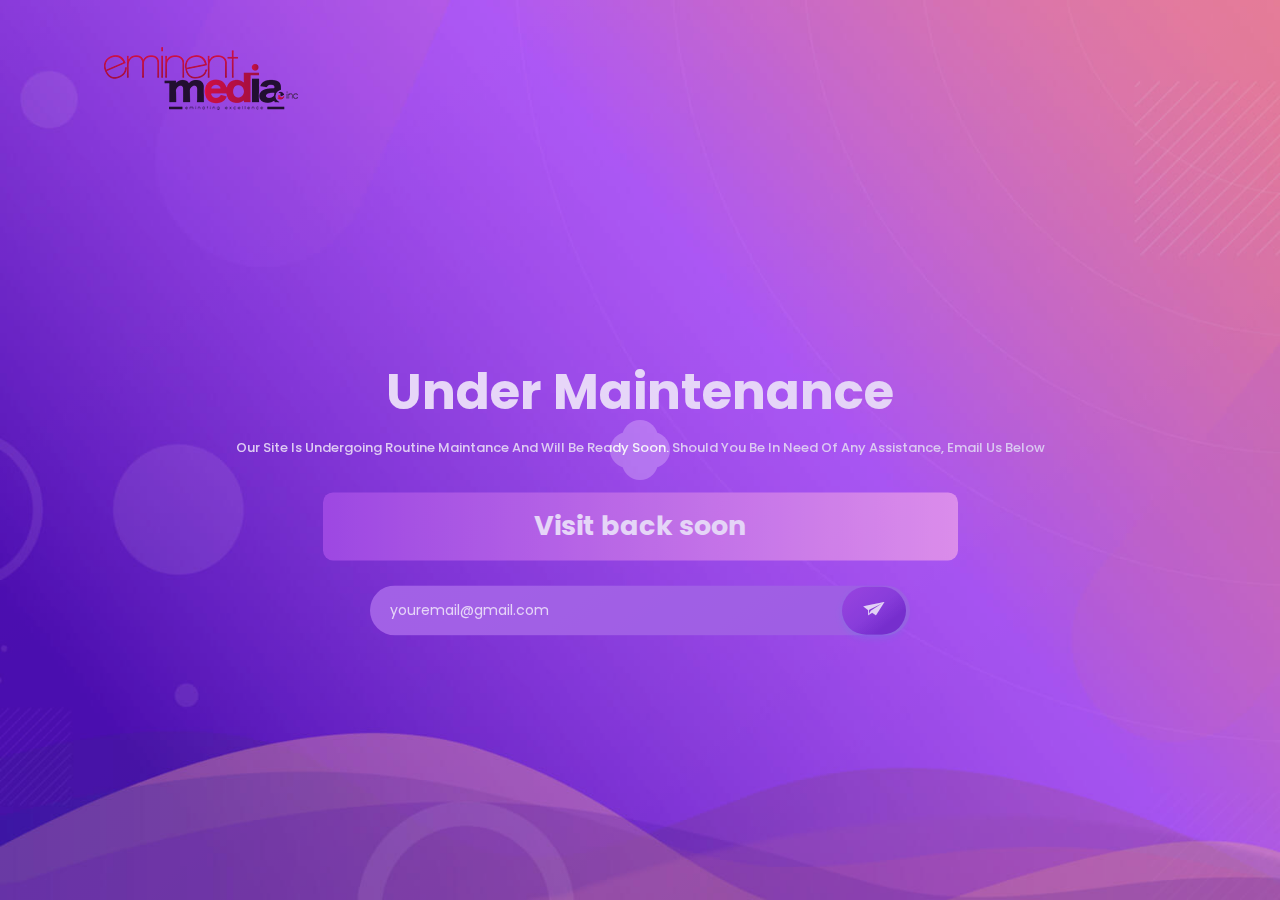
==== commit c77fbb53: "Final refinement" ====
--- a/index.html
+++ b/index.html
@@ -3,13 +3,13 @@
 <head>
 	<meta charset="utf-8">
 	<meta http-equiv="x-ua-compatible" content="ie=edge">
-	<title>Welcome | Keus</title>
+	<title>Welcome | Eminent Media Inc</title>
 	<meta name="description" content="">
 	<meta name="viewport" content="width=device-width, initial-scale=1">
 
 	<!-- Favicon -->
-	<link rel="shortcut icon" href="favicon.ico" type="image/x-icon">
-	<link rel="icon" href="favicon.ico" type="image/x-icon">
+	<!-- <link rel="shortcut icon" href="favicon.ico" type="image/x-icon"> -->
+	<!-- <link rel="icon" href="favicon.ico" type="image/x-icon"> -->
 	<!-- Google font -->
 	<link href="https://fonts.googleapis.com/css2?family=Poppins:wght@400;500;600;700;800&display=swap" rel="stylesheet">
 	<!-- Ico Font CSS -->
--- a/css/style.css
+++ b/css/style.css
@@ -67,10 +67,11 @@
 }
 
 h2 {
-	font-size: 36px;
+	font-size: 27px;
 	line-height: 0.667;
 	font-weight: 700;
-	text-transform: uppercase;
+	/* text-transform: uppercase; */
+	text-align: center;
 }
 
 h3 {
@@ -322,7 +323,8 @@
 	left:0px;
 }
 .navbar-brand{
-
+align-items: center;
+justify-content: center;
 }
 
 .navbar-brand h3{
